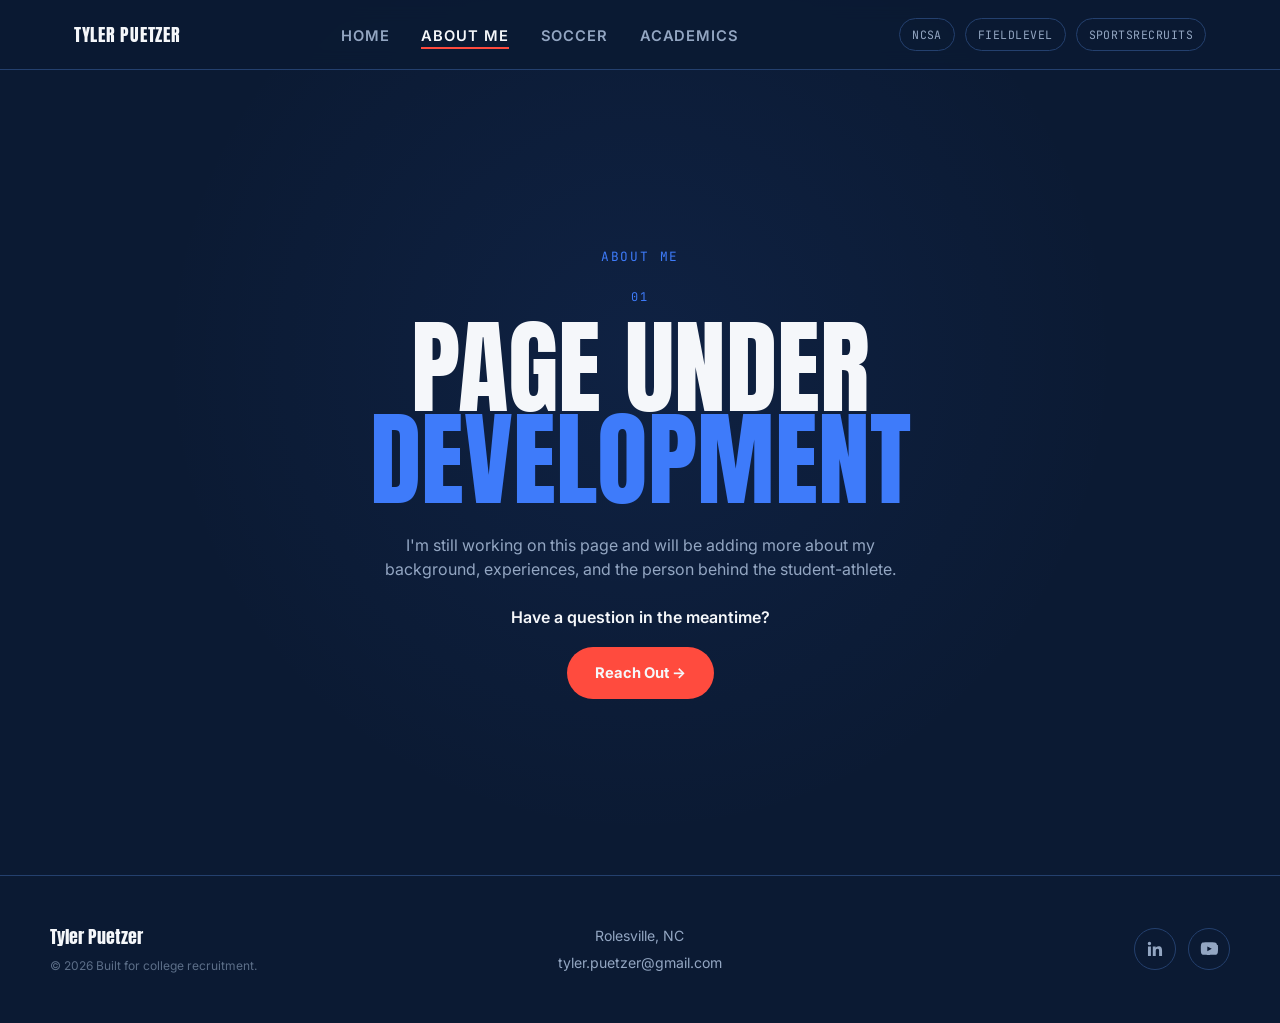
==== about.html @ 348b7254 "Update about.html" ====
<!DOCTYPE html>
<html lang="en">
<head>
  <meta charset="UTF-8" />
  <meta name="viewport" content="width=device-width, initial-scale=1.0" />

  <title>About Me | Tyler Puetzer</title>

  <link rel="preconnect" href="https://fonts.googleapis.com">

  <link
    href="https://fonts.googleapis.com/css2?family=Anton&family=Inter:wght@400;500;600;700&family=JetBrains+Mono:wght@500;700&display=swap"
    rel="stylesheet"
  >

  <link rel="stylesheet" href="styles.css" />
</head>

<body class="about-page">

  <!-- ============================================================
       NAVIGATION
  ============================================================ -->

  <header class="navbar" id="navbar">

    <nav class="nav-inner">

      <a href="index.html" class="nav-logo">
        Tyler Puetzer
      </a>

      <button
        class="nav-toggle"
        id="navToggle"
        aria-label="Toggle navigation menu"
      >
        <span></span>
        <span></span>
        <span></span>
      </button>

      <ul class="nav-links" id="navLinks">

        <li>
          <a href="index.html">Home</a>
        </li>

        <li>
          <a href="about.html" class="active">About Me</a>
        </li>

        <li>
          <a href="soccer.html">Soccer</a>
        </li>

        <li>
          <a href="academics.html">Academics</a>
        </li>

      </ul>

         <div class="nav-recruiting">
        <a href="https://recruit-match.ncsasports.org/clientrms/athlete_profiles/18172910" target="_blank" rel="noopener" class="nav-pill">NCSA</a>
        <a href="https://www.fieldlevel.com/app/profile/tyler.puetzer/soccermen?m=3" target="_blank" rel="noopener" class="nav-pill">FieldLevel</a>
        <a href="https://my.sportsrecruits.com/athlete/tyler_puetzer" target="_blank" rel="noopener" class="nav-pill">SportsRecruits</a>
      </div>
    </nav>
  </header>

  <!-- ============================================================
       UNDER DEVELOPMENT
  ============================================================ -->

  <main>

    <section class="about-coming-soon">

      <div class="about-coming-soon-inner reveal-up">

        <p class="section-eyebrow">
          About Me
        </p>

        <div class="about-coming-soon-number">
          01
        </div>

        <h1>
          PAGE UNDER<br>
          <span>DEVELOPMENT</span>
        </h1>

        <p class="about-coming-soon-text">
          I'm still working on this page and will be adding more about
          my background, experiences, and the person behind the student-athlete.
        </p>

        <p class="about-coming-soon-contact">
          Have a question in the meantime?
        </p>

        <a
          href="mailto:tyler.puetzer@gmail.com"
          class="btn-primary"
        >
          Reach Out &rarr;
        </a>

      </div>

    </section>

  </main>


  <!-- ============================================================
       FOOTER
  ============================================================ -->

  <footer class="footer">

    <div class="footer-inner">

      <div class="footer-brand">

        <p class="footer-name">
          Tyler Puetzer
        </p>

        <p class="footer-copy">
          &copy;
          <span id="year"></span>
          Built for college recruitment.
        </p>

      </div>


      <div class="footer-address">

        <p class="footer-line">
          Rolesville, NC
        </p>

        <p class="footer-line">
          <a href="mailto:tyler.puetzer@gmail.com">
            tyler.puetzer@gmail.com
          </a>
        </p>

      </div>


      <div class="footer-social">
        <a href="https://www.linkedin.com/in/tyler-puetzer" target="_blank" rel="noopener" class="social-icon" aria-label="LinkedIn profile">
          <svg viewBox="0 0 24 24" width="20" height="20" fill="currentColor" aria-hidden="true">
            <path d="M20.45 20.45h-3.55v-5.57c0-1.33-.02-3.04-1.85-3.04-1.86 0-2.14 1.45-2.14 2.94v5.67H9.36V9h3.41v1.56h.05c.48-.9 1.64-1.85 3.38-1.85 3.6 0 4.27 2.37 4.27 5.46v6.28zM5.34 7.43a2.06 2.06 0 1 1 0-4.12 2.06 2.06 0 0 1 0 4.12zM7.12 20.45H3.56V9h3.56v11.45z"/>
          </svg>
        </a>
        <a href="https://www.youtube.com/@TylerPuetzer" target="_blank" rel="noopener" class="social-icon" aria-label="YouTube channel">
          <svg viewBox="0 0 24 24" width="20" height="20" fill="currentColor" aria-hidden="true">
            <path d="M21.6 7.2s-.21-1.5-.86-2.16c-.82-.87-1.74-.87-2.16-.92C15.6 4 12 4 12 4h-.01s-3.6 0-6.58.12c-.42.05-1.34.05-2.16.92C2.6 5.7 2.4 7.2 2.4 7.2S2.18 8.96 2.18 10.72v1.55c0 1.76.22 3.52.22 3.52s.2 1.5.85 2.16c.82.87 1.9.84 2.38.93 1.73.17 7.37.22 7.37.22s3.6-.01 6.58-.13c.42-.05 1.34-.05 2.16-.92.65-.66.86-2.16.86-2.16s.22-1.76.22-3.52v-1.55c0-1.76-.22-3.52-.22-3.52zM9.98 14.6V8.9l5.4 2.86-5.4 2.85z"/>
          </svg>
        </a>
      </div>

    </div>

  </footer>


  <script src="script.js"></script>

</body>
</html>
---- styles.css ----
/* ==================================================================
   DESIGN TOKENS
   Change colors/fonts here and they update everywhere on the site.
   Palette idea: a night match under stadium lights — deep navy blue
   background with a bright red + bright blue kit-color accent duo.
   (Red/blue read as classic soccer kit colors and give more energy
   than a soft pastel pairing — swap the hex values below if you'd
   rather try light coral + light blue instead.)
=================================================================== */

:root {
  --color-bg: #0B1A33;
  --color-bg-alt: #122A4F;
  --color-bg-alt-2: #081222;
  --color-line: #24406E;
  --color-chalk: #F5F7FA;
  --color-muted: #93A6C2;
  --color-blue: #3E7BFA;
  --color-red: #FF4B3E;
  --color-red-hover: #E23B2F;

  --font-display: 'Anton', sans-serif;
  --font-body: 'Inter', sans-serif;
  --font-mono: 'JetBrains Mono', monospace;

  --max-width: 1180px;
  --radius: 14px;
}


/* ==================================================================
   RESET & BASE
=================================================================== */

* {
  box-sizing: border-box;
  margin: 0;
  padding: 0;
}

html {
  scroll-behavior: smooth;
}

body {
  background: var(--color-bg);
  color: var(--color-chalk);
  font-family: var(--font-body);
  line-height: 1.5;
  overflow-x: hidden;
}

a {
  color: inherit;
  text-decoration: none;
}

ul {
  list-style: none;
}

img {
  max-width: 100%;
  display: block;
}


.section-heading {
  max-width: 640px;
  margin: 0 auto 48px;
  text-align: center;
}

.section-eyebrow {
  font-family: var(--font-mono);
  text-transform: uppercase;
  letter-spacing: 0.14em;
  font-size: 0.8rem;
  color: var(--color-blue);
  margin-bottom: 10px;
}

.section-heading h2 {
  font-family: var(--font-display);
  font-weight: 400;
  font-size: clamp(1.8rem, 4vw, 2.6rem);
  letter-spacing: 0.01em;
  margin-bottom: 10px;
}

.section-sub {
  color: var(--color-muted);
}

.section-heading.light .section-sub {
  color: rgba(245,247,250,0.7);
}


/* ==================================================================
   STICKY NAVIGATION BAR
=================================================================== */

.navbar {
  position: sticky;
  top: 0;
  z-index: 100;
  background: rgba(11, 26, 51, 0.85);
  backdrop-filter: blur(10px);
  border-bottom: 1px solid var(--color-line);
}

.nav-inner {
  max-width: var(--max-width);
  margin: 0 auto;
  display: flex;
  align-items: center;
  justify-content: space-between;
  padding: 18px 24px;
}

.nav-logo {
  font-family: var(--font-display);
  font-size: 1.15rem;
  letter-spacing: 0.04em;
  text-transform: uppercase;
}

.nav-links {
  display: flex;
  gap: 32px;
}

.nav-links a {
  font-size: 0.92rem;
  font-weight: 600;
  text-transform: uppercase;
  letter-spacing: 0.06em;
  color: var(--color-muted);
  transition: color 0.2s ease;
  position: relative;
  padding-bottom: 4px;
}

.nav-links a:hover,
.nav-links a.active {
  color: var(--color-chalk);
}

.nav-links a.active::after {
  content: '';
  position: absolute;
  left: 0;
  bottom: 0;
  width: 100%;
  height: 2px;
  background: var(--color-red);
}

.nav-recruiting {
  display: flex;
  gap: 10px;
}

.nav-pill {
  font-family: var(--font-mono);
  font-size: 0.72rem;
  text-transform: uppercase;
  letter-spacing: 0.04em;
  border: 1px solid var(--color-line);
  padding: 7px 12px;
  border-radius: 999px;
  color: var(--color-muted);
  transition: all 0.2s ease;
  white-space: nowrap;
}

.nav-pill:hover {
  border-color: var(--color-blue);
  color: var(--color-blue);
}


/* mobile hamburger, hidden on desktop */

.nav-toggle {
  display: none;
  flex-direction: column;
  gap: 5px;
  background: none;
  border: none;
  cursor: pointer;
}

.nav-toggle span {
  width: 24px;
  height: 2px;
  background: var(--color-chalk);
}


/* ==================================================================
   HERO
=================================================================== */

.hero {
  position: relative;
  max-width: var(--max-width);
  margin: 0 auto;
  padding: 72px 24px 96px;
}

.hero-pitch-lines {
  position: absolute;
  inset: 0;
  width: 100%;
  height: 100%;
  color: var(--color-line);
  opacity: 0.35;
  z-index: 0;
  pointer-events: none;
}

.hero-inner {
  position: relative;
  z-index: 1;
  display: grid;
  grid-template-columns: 1.1fr 0.9fr;
  gap: 56px;
  align-items: center;
}

.hero-eyebrow {
  font-family: var(--font-mono);
  text-transform: uppercase;
  letter-spacing: 0.14em;
  font-size: 0.82rem;
  color: var(--color-blue);
  margin-bottom: 14px;
}

.hero-name {
  font-family: var(--font-display);
  font-weight: 400;
  font-size: clamp(3rem, 7vw, 5.4rem);
  line-height: 0.92;
  letter-spacing: 0.01em;
  margin-bottom: 20px;
}

.hero-positions {
  display: flex;
  gap: 10px;
  margin-bottom: 16px;
}

.pos-tag {
  font-family: var(--font-mono);
  font-weight: 700;
  font-size: 0.8rem;
  padding: 6px 14px;
  border-radius: 999px;
  background: var(--color-bg-alt);
  border: 1px solid var(--color-line);
  color: var(--color-chalk);
}

.pos-tag.pos-primary {
  background: var(--color-red);
  border-color: var(--color-red);
  color: var(--color-chalk);
}

.pos-tag.pos-outline {
  background: transparent;
  color: var(--color-muted);
}

.hero-meta {
  font-family: var(--font-mono);
  color: var(--color-muted);
  font-size: 0.88rem;
  margin-bottom: 24px;
}

.hero-welcome {
  color: rgba(245,247,250,0.85);
  max-width: 46ch;
  margin-bottom: 32px;
}

.hero-ctas {
  display: flex;
  gap: 14px;
  flex-wrap: wrap;
}

.btn-primary,
.btn-secondary {
  display: inline-block;
  padding: 15px 28px;
  border-radius: 999px;
  font-weight: 700;
  font-size: 0.92rem;
  transition: transform 0.15s ease, background 0.15s ease;
}

.btn-primary {
  background: var(--color-red);
  color: var(--color-chalk);
}

.btn-primary:hover {
  background: var(--color-red-hover);
  transform: translateY(-2px);
}

.btn-secondary {
  border: 1px solid var(--color-line);
  color: var(--color-chalk);
}

.btn-secondary:hover {
  border-color: var(--color-blue);
  color: var(--color-blue);
  transform: translateY(-2px);
}


/* ---------------- Hero media / carousel ---------------- */

.hero-media {
  position: relative;
}

.carousel {
  position: relative;
  border-radius: var(--radius);
  overflow: hidden;
  aspect-ratio: 4 / 5;
  background: var(--color-bg-alt);
  border: 1px solid var(--color-line);
  box-shadow: 0 30px 60px -20px rgba(0,0,0,0.5);
}

.slide {
  position: absolute;
  inset: 0;
  opacity: 0;
  transition: opacity 0.5s ease;
  background-size: cover;
  background-position: center;
  background-color: var(--color-bg-alt);
}

.slide.active {
  opacity: 1;
}

.carousel-arrow {
  position: absolute;
  top: 50%;
  transform: translateY(-50%);
  width: 40px;
  height: 40px;
  border-radius: 50%;
  background: rgba(11,26,51,0.7);
  border: 1px solid var(--color-line);
  color: var(--color-chalk);
  font-size: 1.4rem;
  cursor: pointer;
  display: flex;
  align-items: center;
  justify-content: center;
  transition: background 0.2s ease;
}

.carousel-arrow:hover {
  background: rgba(11,26,51,0.95);
}

.carousel-arrow.prev {
  left: 14px;
}

.carousel-arrow.next {
  right: 14px;
}

.carousel-dots {
  position: absolute;
  bottom: 16px;
  left: 50%;
  transform: translateX(-50%);
  display: flex;
  gap: 8px;
}

.dot {
  width: 8px;
  height: 8px;
  border-radius: 50%;
  border: 1px solid var(--color-chalk);
  background: transparent;
  cursor: pointer;
}

.dot.active {
  background: var(--color-blue);
  border-color: var(--color-blue);
}


/* ==================================================================
   STAT STRIP
=================================================================== */

.stat-strip {
  max-width: var(--max-width);
  margin: 0 auto;
  padding: 0 24px 96px;
  display: grid;
  grid-template-columns: repeat(5, 1fr);
  border-top: 1px solid var(--color-line);
  border-bottom: 1px solid var(--color-line);
}

.stat {
  padding: 28px 12px;
  text-align: center;
  border-right: 1px solid var(--color-line);
  display: flex;
  flex-direction: column;
  gap: 6px;
}

.stat:last-child {
  border-right: none;
}

.stat-num {
  font-family: var(--font-mono);
  font-weight: 700;
  font-size: 1.5rem;
  color: var(--color-blue);
}

.stat-label {
  font-size: 0.72rem;
  text-transform: uppercase;
  letter-spacing: 0.08em;
  color: var(--color-muted);
}


/* ==================================================================
   POSITION / TACTICS BOARD SECTION
=================================================================== */

.position-section {
  max-width: var(--max-width);
  margin: 0 auto;
  padding: 96px 24px;
}

.tactics-board {
  position: relative;
  max-width: 400px;
  margin: 0 auto;
}

.pitch-svg {
  width: 100%;
  height: auto;
}

.marker {
  position: absolute;
  display: flex;
  align-items: center;
  gap: 8px;
  transform: translate(-50%, -50%);
}

.marker-dot {
  width: 16px;
  height: 16px;
  border-radius: 50%;
  background: var(--color-red);
  border: 2px solid var(--color-chalk);
  flex-shrink: 0;
}

.marker-fw .marker-dot,
.marker-dm .marker-dot {
  background: var(--color-blue);
}

.marker-label {
  font-family: var(--font-mono);
  font-size: 0.75rem;
  background: rgba(11,26,51,0.85);
  padding: 3px 8px;
  border-radius: 6px;
  white-space: nowrap;
}

.marker-label em {
  font-style: normal;
  color: var(--color-muted);
  margin-left: 4px;
}

.marker-am {
  top: 32%;
  left: 50%;
}

.marker-fw {
  top: 12%;
  left: 50%;
}

.marker-dm {
  top: 60%;
  left: 50%;
}


/* ==================================================================
   EXPLORE CARDS
=================================================================== */

.explore {
  max-width: var(--max-width);
  margin: 0 auto;
  padding: 0 24px 96px;
}

.card-grid {
  display: grid;
  grid-template-columns: repeat(3, 1fr);
  gap: 20px;
}

.explore-card {
  position: relative;
  background: var(--color-bg-alt);
  border: 1px solid var(--color-line);
  border-radius: var(--radius);
  padding: 32px 26px 60px;
  transition: transform 0.2s ease, border-color 0.2s ease;
}

.explore-card:hover {
  transform: translateY(-4px);
  border-color: var(--color-blue);
}

.card-tag {
  font-family: var(--font-mono);
  color: var(--color-muted);
  font-size: 0.8rem;
}

.explore-card h3 {
  font-family: var(--font-display);
  font-weight: 400;
  font-size: 1.5rem;
  margin: 14px 0 10px;
}

.explore-card p {
  color: var(--color-muted);
  font-size: 0.92rem;
}

.card-arrow {
  position: absolute;
  bottom: 26px;
  left: 26px;
  font-size: 1.2rem;
  color: var(--color-blue);
}


/* ==================================================================
   RECRUITING PLATFORMS
=================================================================== */

.recruiting {
  background: var(--color-bg-alt-2);
  padding: 96px 24px;
  border-top: 1px solid var(--color-line);
  border-bottom: 1px solid var(--color-line);
}

.recruiting-grid {
  max-width: var(--max-width);
  margin: 0 auto;
  display: grid;
  grid-template-columns: repeat(4, 1fr);
  gap: 20px;
}

.recruit-card {
  border: 1px solid var(--color-line);
  border-radius: var(--radius);
  padding: 34px 24px;
  text-align: center;
  transition: transform 0.2s ease, border-color 0.2s ease, background 0.2s ease;
}

.recruit-card span {
  display: block;
  font-family: var(--font-display);
  font-size: 1.3rem;
  margin-bottom: 6px;
}

.recruit-card small {
  color: var(--color-muted);
  font-size: 0.78rem;
  text-transform: uppercase;
  letter-spacing: 0.06em;
}

.recruit-card:hover {
  transform: translateY(-4px);
  border-color: var(--color-red);
  background: rgba(255,75,62,0.08);
}


/* ==================================================================
   FOOTER
=================================================================== */

.footer {
  padding: 48px 24px;
  border-top: 1px solid var(--color-line);
}

.footer-inner {
  max-width: var(--max-width);
  margin: 0 auto;
  display: grid;
  grid-template-columns: 1fr 1fr 1fr;
  align-items: center;
  gap: 24px;
}

.footer-brand {
  text-align: left;
}

.footer-name {
  font-family: var(--font-display);
  font-size: 1.1rem;
  margin-bottom: 6px;
}

.footer-copy {
  color: rgba(147,166,194,0.6);
  font-size: 0.75rem;
}

.footer-address {
  text-align: center;
  display: flex;
  flex-direction: column;
  align-items: center;
  gap: 6px;
}

.footer-line {
  display: flex;
  align-items: center;
  gap: 8px;
  color: var(--color-muted);
  font-size: 0.88rem;
}

.footer-line svg {
  flex-shrink: 0;
  color: var(--color-blue);
}

.footer-line a:hover {
  color: var(--color-chalk);
}

.footer-social {
  display: flex;
  gap: 12px;
  justify-content: flex-end;
}

.social-icon {
  width: 42px;
  height: 42px;
  border-radius: 50%;
  border: 1px solid var(--color-line);
  display: flex;
  align-items: center;
  justify-content: center;
  color: var(--color-muted);
  transition: all 0.2s ease;
}

.social-icon:hover {
  border-color: var(--color-blue);
  color: var(--color-blue);
  background: rgba(62,123,250,0.08);
  transform: translateY(-2px);
}


/* ==================================================================
   RESPONSIVE
=================================================================== */

@media (max-width: 900px) {
  .hero-inner {
    grid-template-columns: 1fr;
  }

  .card-grid {
    grid-template-columns: 1fr;
  }

  .recruiting-grid {
    grid-template-columns: repeat(2, 1fr);
  }

  .stat-strip {
    grid-template-columns: repeat(3, 1fr);
  }

  .stat:nth-child(3) {
    border-right: none;
  }

  .nav-recruiting {
    display: none;
  }

  .footer-inner {
    grid-template-columns: 1fr;
    text-align: center;
    gap: 20px;
  }

  .footer-brand {
    text-align: center;
  }

  .footer-social {
    justify-content: center;
  }
}


@media (max-width: 720px) {

  .nav-links {
    position: absolute;
    top: 100%;
    left: 0;
    right: 0;
    background: var(--color-bg);
    border-bottom: 1px solid var(--color-line);
    flex-direction: column;
    padding: 20px 24px;
    gap: 18px;
    display: none;
  }

  .nav-links.open {
    display: flex;
  }

  .nav-toggle {
    display: flex;
  }

  .stat-strip {
    grid-template-columns: repeat(2, 1fr);
  }

  .stat:nth-child(2n) {
    border-right: none;
  }

}


/* ==================================================================
   SUB-NAV
=================================================================== */

.subnav {
  border-top: 1px solid var(--color-line);
  background: rgba(8,18,34,0.6);
}

.subnav-inner {
  max-width: var(--max-width);
  margin: 0 auto;
  padding: 12px 24px;
  display: flex;
  align-items: center;
  justify-content: space-between;
  gap: 20px;
}

.subnav-jumps {
  display: flex;
  gap: 24px;
}

.subnav-jumps a {
  font-family: var(--font-mono);
  font-size: 0.78rem;
  text-transform: uppercase;
  letter-spacing: 0.06em;
  color: var(--color-muted);
  transition: color 0.2s ease;
}

.subnav-jumps a:hover {
  color: var(--color-blue);
}

.subnav-teams {
  display: flex;
  gap: 10px;
}

.team-badge {
  display: block;
}

.team-badge-placeholder {
  display: flex;
  align-items: center;
  justify-content: center;
  width: 40px;
  height: 40px;
  border-radius: 50%;
  border: 1px solid var(--color-line);
  font-family: var(--font-mono);
  font-size: 0.65rem;
  font-weight: 700;
  color: var(--color-muted);
  transition: all 0.2s ease;
}

.team-badge:hover .team-badge-placeholder {
  border-color: var(--color-red);
  color: var(--color-red);
}


/* ==================================================================
   FILM SECTION
=================================================================== */

.film-section {
  max-width: var(--max-width);
  margin: 0 auto;
  padding: 96px 24px;
}

.film-wrap {
  max-width: 860px;
  margin: 0 auto;
}

.film-player {
  width: 100%;
  border-radius: var(--radius);
  border: 1px solid var(--color-line);
  background: #000;
  display: block;
}

.film-fallback {
  text-align: center;
  color: var(--color-muted);
  font-size: 0.88rem;
  margin-top: 14px;
}

.film-fallback a {
  color: var(--color-blue);
  font-weight: 600;
}

.film-fallback a:hover {
  color: var(--color-chalk);
}

.film-timestamps {
  margin-top: 32px;
  display: grid;
  grid-template-columns: repeat(2, 1fr);
  gap: 14px;
  border-top: 1px solid var(--color-line);
  padding-top: 24px;
}

.timestamp {
  display: flex;
  flex-direction: column;
  gap: 4px;
  font-size: 0.88rem;
  color: var(--color-muted);
}

.ts-time {
  font-family: var(--font-mono);
  color: var(--color-blue);
  font-size: 0.8rem;
}


/* ==================================================================
   CAREER SECTION
=================================================================== */

.career-section {
  max-width: var(--max-width);
  margin: 0 auto;
  padding: 0 24px 96px;
}

.career-grid {
  display: grid;
  grid-template-columns: repeat(2, 1fr);
  gap: 20px;
}

.career-card {
  background: var(--color-bg-alt);
  border: 1px solid var(--color-line);
  border-radius: var(--radius);
  padding: 30px 28px;
}

.career-card h3 {
  font-family: var(--font-display);
  font-weight: 400;
  font-size: 1.4rem;
  margin: 10px 0 12px;
}

.career-card p {
  color: var(--color-muted);
  font-size: 0.92rem;
}


/* ==================================================================
   AWARDS SECTION
=================================================================== */

.awards-section {
  background: var(--color-bg-alt-2);
  padding: 96px 24px;
  border-top: 1px solid var(--color-line);
}

.awards-list {
  max-width: var(--max-width);
  margin: 0 auto;
  display: flex;
  flex-direction: column;
  gap: 20px;
}

.award-card {
  display: grid;
  grid-template-columns: 1.3fr 1fr;
  gap: 0;
  border: 1px solid var(--color-line);
  border-radius: var(--radius);
  overflow: hidden;
  background: var(--color-bg-alt);
}

.award-text {
  padding: 32px 34px;
  display: flex;
  flex-direction: column;
  justify-content: center;
}

.award-text h3 {
  font-family: var(--font-display);
  font-weight: 400;
  font-size: 1.4rem;
  margin: 10px 0 12px;
}

.award-text p {
  color: var(--color-muted);
  font-size: 0.92rem;
}

.award-media {
  min-height: 220px;
  background-size: cover;
  background-position: center;
  background-color: var(--color-bg-alt-2);
}

.award-media-placeholder {
  width: 100%;
  height: 100%;
  min-height: 220px;
  display: flex;
  flex-direction: column;
  align-items: center;
  justify-content: center;
  gap: 6px;
  background: repeating-linear-gradient(
    135deg,
    var(--color-bg-alt-2),
    var(--color-bg-alt-2) 10px,
    #0c1830 10px,
    #0c1830 20px
  );
  border-left: 1px solid var(--color-line);
}

.award-media-placeholder span {
  font-family: var(--font-display);
  font-size: 1.1rem;
  color: var(--color-chalk);
  letter-spacing: 0.02em;
}

.award-media-placeholder small {
  font-family: var(--font-mono);
  font-size: 0.72rem;
  color: var(--color-muted);
  text-transform: uppercase;
  letter-spacing: 0.06em;
}


/* ==================================================================
   RESPONSIVE ADDITIONS for the soccer page
=================================================================== */

@media (max-width: 900px) {
  .career-grid {
    grid-template-columns: 1fr;
  }

  .film-timestamps {
    grid-template-columns: 1fr;
  }

  .award-card {
    grid-template-columns: 1fr;
  }

  .award-media {
    min-height: 180px;
    order: -1;
  }
}

@media (max-width: 720px) {
  .subnav-inner {
    flex-direction: column;
    align-items: flex-start;
    gap: 12px;
  }

  .subnav-jumps {
    gap: 18px;
  }
}


/* ==================================================================
   SITE-WIDE SCROLL REVEALS
   Added so any element with a reveal-* class animates when it enters
   the viewport. The JS observer toggles .is-visible.
=================================================================== */

.reveal-up,
.reveal-left,
.reveal-right {
  opacity: 0;
  will-change: opacity, transform;
  transition:
    opacity 0.75s cubic-bezier(.22,1,.36,1),
    transform 0.75s cubic-bezier(.22,1,.36,1);
}

.reveal-up {
  transform: translateY(32px);
}

.reveal-left {
  transform: translateX(-42px);
}

.reveal-right {
  transform: translateX(42px);
}

.reveal-up.is-visible,
.reveal-left.is-visible,
.reveal-right.is-visible {
  opacity: 1;
  transform: translate3d(0,0,0);
}


/* ==================================================================
   ACADEMICS PAGE — admissions-focused redesign
   No soccer-field decoration; the page is deliberately more academic,
   editorial, and document-like while retaining the site's navy system.
=================================================================== */

.academics-page {
  background:
    radial-gradient(circle at 86% 8%, rgba(62,123,250,0.08), transparent 26rem),
    var(--color-bg);
}

.academic-hero {
  position: relative;
  max-width: var(--max-width);
  margin: 0 auto;
  min-height: calc(100vh - 94px);
  padding: 92px 24px 68px;
  display: flex;
  flex-direction: column;
  justify-content: center;
}

.academic-hero-grid {
  display: grid;
  grid-template-columns: minmax(0, 1.05fr) minmax(330px, 0.75fr);
  gap: clamp(48px, 7vw, 90px);
  align-items: center;
}

.academic-hero-copy {
  max-width: 680px;
}

.academic-kicker {
  font-family: var(--font-mono);
  color: var(--color-muted);
  font-size: 0.75rem;
  letter-spacing: 0.18em;
  margin-bottom: 12px;
}

.academic-title {
  font-family: var(--font-display);
  font-weight: 400;
  font-size: clamp(3.5rem, 7vw, 6rem);
  line-height: 0.88;
  letter-spacing: 0.015em;
  margin-bottom: 28px;
}

.academic-title span {
  color: var(--color-blue);
}

.academic-intro {
  color: rgba(245,247,250,0.83);
  max-width: 62ch;
  font-size: 1rem;
  margin-bottom: 28px;
}

.academic-overview {
  background: rgba(18,42,79,0.62);
  border: 1px solid var(--color-line);
  border-radius: 18px;
  padding: 26px;
  box-shadow: 0 30px 80px -40px rgba(0,0,0,0.8);
  position: relative;
}

.academic-overview::before {
  content: '';
  position: absolute;
  inset: 0;
  border-radius: inherit;
  padding: 1px;
  background: linear-gradient(
    140deg,
    rgba(62,123,250,0.45),
    transparent 45%,
    rgba(255,75,62,0.24)
  );
  -webkit-mask:
    linear-gradient(#fff 0 0) content-box,
    linear-gradient(#fff 0 0);
  -webkit-mask-composite: xor;
  mask-composite: exclude;
  pointer-events: none;
}

.overview-header,
.overview-gpa-row,
.overview-stat-grid {
  position: relative;
  z-index: 1;
}

.overview-header {
  display: flex;
  justify-content: space-between;
  gap: 12px;
  align-items: center;
  margin-bottom: 28px;
}

.overview-status {
  font-family: var(--font-mono);
  color: var(--color-blue);
  font-size: 0.68rem;
  text-transform: uppercase;
  letter-spacing: 0.12em;
  padding: 5px 8px;
  border: 1px solid rgba(62,123,250,0.38);
  border-radius: 999px;
}

.overview-gpa-row {
  display: flex;
  align-items: flex-end;
  justify-content: space-between;
  gap: 20px;
}

.overview-label {
  display: block;
  color: var(--color-muted);
  font-size: 0.73rem;
  text-transform: uppercase;
  letter-spacing: 0.07em;
}

.overview-gpa {
  font-family: var(--font-mono);
  font-size: clamp(2.4rem, 5vw, 3.6rem);
  font-weight: 700;
  line-height: 1;
  margin-top: 8px;
}

.overview-gpa span {
  color: var(--color-muted);
  font-size: 0.9rem;
  font-weight: 500;
  margin-left: 6px;
}

.overview-mark {
  width: 50px;
  height: 50px;
  border-radius: 50%;
  border: 1px solid var(--color-blue);
  color: var(--color-blue);
  display: grid;
  place-items: center;
  font-family: var(--font-display);
  font-size: 1.5rem;
}

.overview-rule {
  height: 1px;
  background: var(--color-line);
  margin: 24px 0;
}

.overview-stat-grid {
  display: grid;
  grid-template-columns: 1fr 1fr;
  gap: 1px;
  background: var(--color-line);
  border: 1px solid var(--color-line);
}

.overview-stat {
  background: rgba(8,18,34,0.4);
  padding: 18px 14px;
}

.overview-number {
  display: block;
  font-family: var(--font-mono);
  font-size: 1.35rem;
  font-weight: 700;
  color: var(--color-chalk);
  margin-bottom: 4px;
}

.overview-footer {
  position: relative;
  z-index: 1;
  margin-top: 20px;
  color: var(--color-muted);
  font-size: 0.82rem;
}

.academic-scroll-cue {
  margin: 42px auto 0;
  display: inline-flex;
  align-self: center;
  align-items: center;
  gap: 12px;
  color: rgba(147,166,194,0.75);
  font-family: var(--font-mono);
  font-size: 0.66rem;
  letter-spacing: 0.1em;
  text-transform: uppercase;
}

.academic-scroll-cue i {
  display: block;
  width: 28px;
  height: 1px;
  background: var(--color-line);
}

.academic-section {
  padding-top: 96px;
}

.academic-timeline {
  position: relative;
  display: grid;
  grid-template-columns: 1fr 1fr;
  gap: 24px;
}

.academic-timeline-line {
  position: absolute;
  top: 50%;
  left: 50%;
  width: 1px;
  height: calc(100% - 50px);
  transform: translate(-50%, -50%);
  background: linear-gradient(
    var(--color-blue),
    var(--color-line)
  );
  opacity: 0.55;
}

.education-card {
  position: relative;
  z-index: 1;
  min-height: 240px;
}

.education-card-top {
  display: flex;
  justify-content: space-between;
  align-items: center;
  gap: 12px;
}

.education-marker {
  font-family: var(--font-mono);
  font-size: 0.72rem;
  color: var(--color-blue);
  border: 1px solid var(--color-line);
  border-radius: 999px;
  padding: 5px 8px;
}

.coursework-panel {
  margin-top: 28px;
  border-top: 1px solid var(--color-line);
  border-bottom: 1px solid var(--color-line);
  padding: 30px 0;
  display: grid;
  grid-template-columns: 0.7fr 1.3fr;
  gap: 34px;
  align-items: center;
}

.coursework-note {
  color: var(--color-muted);
  font-size: 0.88rem;
  max-width: 30ch;
}

.coursework-grid {
  display: flex;
  flex-wrap: wrap;
  gap: 10px;
}

.course-chip,
.skill-tag {
  display: inline-flex;
  align-items: center;
  min-height: 38px;
  padding: 8px 13px;
  border: 1px solid var(--color-line);
  border-radius: 999px;
  color: var(--color-chalk);
  background: rgba(18,42,79,0.4);
  font-family: var(--font-mono);
  font-size: 0.72rem;
  transition:
    transform .2s ease,
    border-color .2s ease,
    background .2s ease;
}

.course-chip:hover,
.skill-tag:hover {
  transform: translateY(-2px);
  border-color: var(--color-blue);
}

.academic-research-section {
  margin-top: 12px;
}

.research-grid {
  max-width: var(--max-width);
  margin: 0 auto;
  display: grid;
  grid-template-columns: repeat(2, 1fr);
  gap: 20px;
}

.research-card {
  position: relative;
  background: rgba(18,42,79,0.52);
  border: 1px solid var(--color-line);
  border-radius: var(--radius);
  padding: 34px;
  overflow: hidden;
}

.research-card::after {
  content: '';
  position: absolute;
  width: 130px;
  height: 130px;
  border: 1px solid rgba(62,123,250,0.18);
  border-radius: 50%;
  right: -60px;
  top: -60px;
}

.research-card-number {
  font-family: var(--font-mono);
  color: var(--color-blue);
  font-size: 0.72rem;
  letter-spacing: .1em;
  margin-bottom: 18px;
}

.research-card h3 {
  font-family: var(--font-display);
  font-weight: 400;
  font-size: 1.5rem;
  margin: 10px 0 12px;
}

.research-card p {
  color: var(--color-muted);
  font-size: 0.92rem;
  max-width: 60ch;
}

.research-card .btn-secondary {
  margin-top: 22px;
  display: inline-block;
}

.honors-grid {
  display: grid;
  grid-template-columns: repeat(3, 1fr);
  gap: 16px;
}

.honors-grid .career-card {
  min-height: 205px;
}

.academic-skills-section {
  border-top: 1px solid var(--color-line);
}

.skills-board {
  display: flex;
  flex-wrap: wrap;
  justify-content: center;
  gap: 12px;
  max-width: 900px;
  margin: 0 auto;
}

.skill-tag {
  min-height: 44px;
  padding-inline: 16px;
}

.skill-primary {
  border-color: var(--color-red);
  background: rgba(255,75,62,0.12);
}


/* ==================================================================
   ACADEMICS RESPONSIVE
=================================================================== */

@media (max-width: 900px) {

  .academic-hero-grid {
    grid-template-columns: 1fr;
  }

  .academic-hero {
    min-height: auto;
    padding-top: 72px;
  }

  .academic-overview {
    max-width: 700px;
  }

  .academic-timeline {
    grid-template-columns: 1fr;
  }

  .academic-timeline-line {
    display: none;
  }

  .coursework-panel {
    grid-template-columns: 1fr;
  }

  .research-grid {
    grid-template-columns: 1fr;
  }

  .honors-grid {
    grid-template-columns: repeat(2, 1fr);
  }

}


@media (max-width: 720px) {

  .academic-title {
    font-size: clamp(3rem, 15vw, 4.4rem);
  }

  .academic-intro {
    font-size: 0.94rem;
  }

  .academic-overview {
    padding: 20px;
  }

  .overview-stat-grid {
    grid-template-columns: 1fr;
  }

  .overview-stat {
    padding: 14px;
  }

  .honors-grid {
    grid-template-columns: 1fr;
  }

  .research-card {
    padding: 26px 22px;
  }

  .coursework-panel {
    padding: 24px 0;
  }

}


/* ==================================================================
   REDUCED MOTION
=================================================================== */

@media (prefers-reduced-motion: reduce) {

  html {
    scroll-behavior: auto;
  }

  .reveal-up,
  .reveal-left,
  .reveal-right {
    opacity: 1;
    transform: none;
    transition: none;
  }

  .academic-scroll-cue {
    display: none;
  }

}

.honors-link {
  text-align: center;
  margin-top: 36px;
  color: var(--color-muted);
  font-size: 0.92rem;
}

.honors-link a {
  color: var(--color-blue);
  font-weight: 600;
  transition: color 0.2s ease;
}

.honors-link a:hover {
  color: var(--color-chalk);
}


/* ================================================================
   ABOUT ME PAGE
================================================================ */

.about-page {
  background:
    radial-gradient(
      circle at 15% 10%,
      rgba(62,123,250,0.08),
      transparent 28rem
    ),
    var(--color-bg);
}

.about-hero {
  max-width: var(--max-width);
  min-height: calc(100vh - 94px);
  margin: 0 auto;
  padding: 90px 24px 70px;
  display: flex;
  flex-direction: column;
  justify-content: center;
}

.about-hero-inner {
  display: grid;
  grid-template-columns: 1.15fr 0.85fr;
  gap: 70px;
  align-items: center;
}

.about-hero-copy {
  max-width: 700px;
}

.about-title {
  font-family: var(--font-display);
  font-weight: 400;
  font-size: clamp(4rem, 8vw, 6.5rem);
  line-height: 0.86;
  margin-bottom: 28px;
}

.about-title span {
  color: var(--color-blue);
}

.about-intro {
  color: rgba(245,247,250,0.82);
  max-width: 60ch;
  margin-bottom: 28px;
}

.about-intro-card {
  background: rgba(18,42,79,0.62);
  border: 1px solid var(--color-line);
  border-radius: var(--radius);
  padding: 30px;
}

.about-card-line {
  display: flex;
  justify-content: space-between;
  gap: 20px;
  padding: 18px 0;
  border-bottom: 1px solid var(--color-line);
  font-size: 0.88rem;
}

.about-card-line:first-of-type {
  margin-top: 14px;
}

.about-card-line:last-child {
  border-bottom: none;
}

.about-card-line span {
  color: var(--color-muted);
}

.about-card-line strong {
  text-align: right;
  font-weight: 600;
}

.about-section {
  max-width: var(--max-width);
  margin: 0 auto;
  padding: 100px 24px;
}

.about-story-grid {
  display: grid;
  grid-template-columns: 1.2fr 0.8fr;
  gap: 60px;
  align-items: start;
}

.about-story-main {
  font-size: 1rem;
  color: rgba(245,247,250,0.82);
}

.about-story-main p {
  margin-bottom: 22px;
}

.about-side-card {
  background: var(--color-bg-alt);
  border: 1px solid var(--color-line);
  border-radius: var(--radius);
  padding: 28px;
}

.value-item {
  padding: 20px 0;
  border-bottom: 1px solid var(--color-line);
}

.value-item:last-child {
  border-bottom: none;
}

.value-item strong {
  display: block;
  font-family: var(--font-display);
  font-weight: 400;
  font-size: 1.25rem;
  margin-bottom: 4px;
}

.value-item span {
  color: var(--color-muted);
  font-size: 0.86rem;
}

.about-values-section {
  background: var(--color-bg-alt-2);
  border-top: 1px solid var(--color-line);
  border-bottom: 1px solid var(--color-line);
  padding: 100px 24px;
}

.about-values-grid {
  max-width: var(--max-width);
  margin: 0 auto;
  display: grid;
  grid-template-columns: repeat(3, 1fr);
  gap: 20px;
}

.about-value-card {
  border: 1px solid var(--color-line);
  background: rgba(18,42,79,0.38);
  border-radius: var(--radius);
  padding: 32px;
}

.about-number {
  font-family: var(--font-mono);
  color: var(--color-blue);
  font-size: 0.75rem;
}

.about-value-card h3 {
  font-family: var(--font-display);
  font-weight: 400;
  font-size: 1.5rem;
  margin: 14px 0 10px;
}

.about-value-card p {
  color: var(--color-muted);
  font-size: 0.9rem;
}

.about-activity-grid {
  display: grid;
  grid-template-columns: repeat(3, 1fr);
  gap: 20px;
}

.about-closing {
  max-width: 760px;
  margin: 0 auto;
  padding: 90px 24px 110px;
  text-align: center;
}

.about-closing h2 {
  font-family: var(--font-display);
  font-weight: 400;
  font-size: clamp(2rem, 5vw, 3.4rem);
  line-height: 1;
  margin: 12px 0 28px;
}


/* ================================================================
   ABOUT RESPONSIVE
================================================================ */

@media (max-width: 900px) {

  .about-hero-inner {
    grid-template-columns: 1fr;
    gap: 45px;
  }

  .about-story-grid {
    grid-template-columns: 1fr;
  }

  .about-values-grid,
  .about-activity-grid {
    grid-template-columns: 1fr;
  }

}

@media (max-width: 720px) {

  .about-hero {
    padding-top: 65px;
  }

  .about-title {
    font-size: clamp(3.5rem, 17vw, 5rem);
  }

  .about-card-line {
    flex-direction: column;
    gap: 5px;
  }

  .about-card-line strong {
    text-align: left;
  }

}

/* ================================================================
   ABOUT PAGE — UNDER DEVELOPMENT
================================================================ */

.about-page {
  background:
    radial-gradient(
      circle at 50% 35%,
      rgba(62,123,250,0.08),
      transparent 30rem
    ),
    var(--color-bg);
}

.about-coming-soon {
  min-height: calc(100vh - 95px);
  max-width: var(--max-width);
  margin: 0 auto;
  padding: 80px 24px;
  display: flex;
  align-items: center;
  justify-content: center;
  text-align: center;
}

.about-coming-soon-inner {
  max-width: 760px;
}

.about-coming-soon-number {
  font-family: var(--font-mono);
  color: var(--color-blue);
  font-size: 0.75rem;
  letter-spacing: 0.15em;
  margin: 22px 0 16px;
}

.about-coming-soon h1 {
  font-family: var(--font-display);
  font-weight: 400;
  font-size: clamp(3.5rem, 9vw, 6.5rem);
  line-height: 0.88;
  margin-bottom: 28px;
}

.about-coming-soon h1 span {
  color: var(--color-blue);
}

.about-coming-soon-text {
  max-width: 560px;
  margin: 0 auto 24px;
  color: var(--color-muted);
  font-size: 1rem;
}

.about-coming-soon-contact {
  color: var(--color-chalk);
  font-weight: 600;
  margin-bottom: 18px;
}

@media (max-width: 720px) {

  .about-coming-soon {
    min-height: calc(100vh - 70px);
    padding: 60px 24px;
  }

  .about-coming-soon h1 {
    font-size: clamp(3rem, 16vw, 5rem);
  }

}
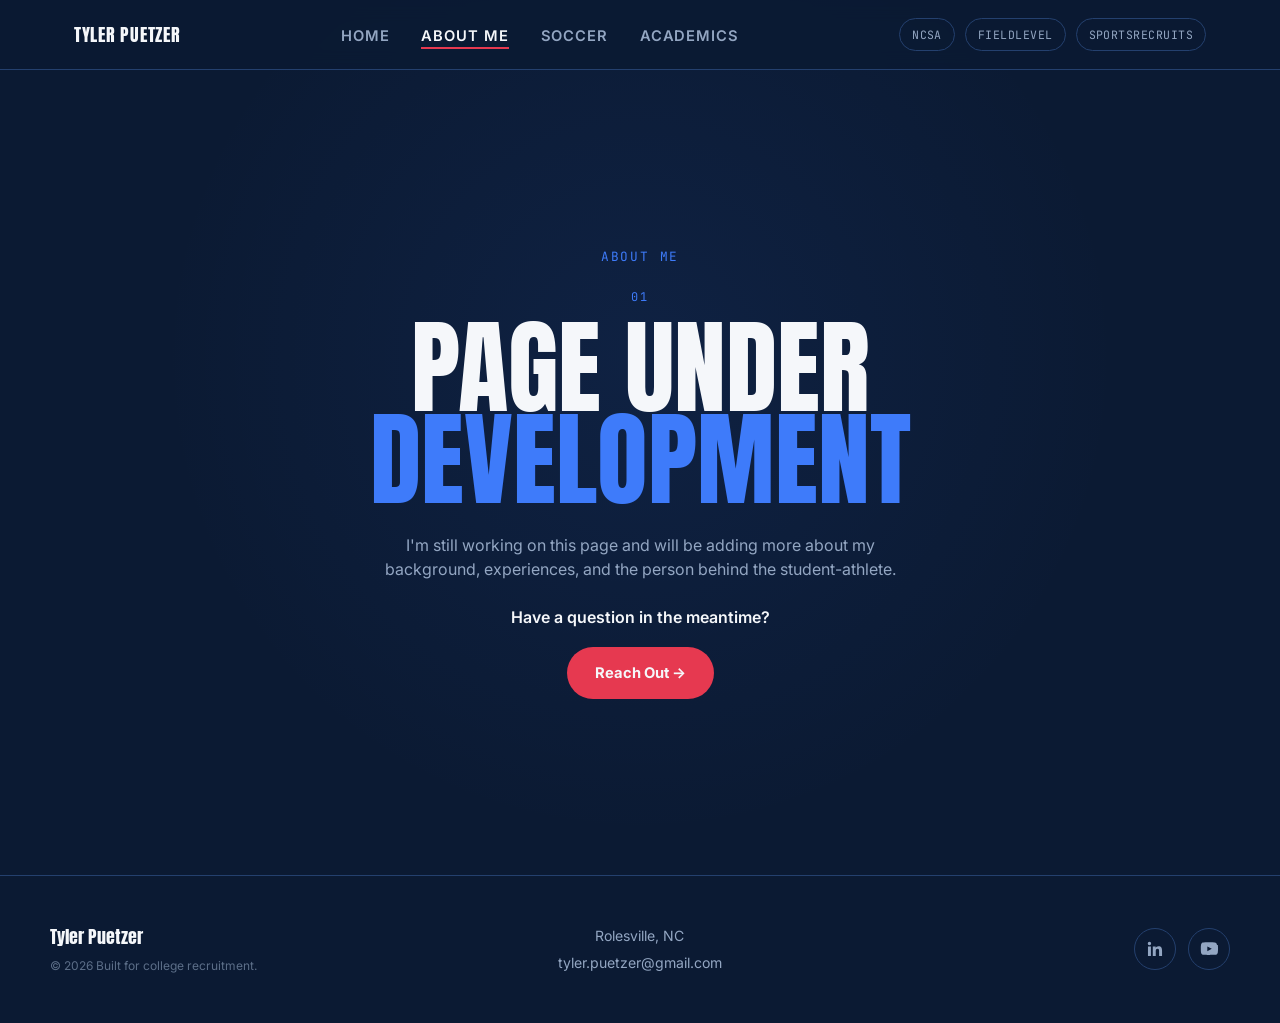
==== commit 570460ec: "Add favicon to about page Add favicon link to about.html" ====
--- a/about.html
+++ b/about.html
@@ -1,6 +1,7 @@
 <!DOCTYPE html>
 <html lang="en">
 <head>
+  <link rel="icon" type="image/png" href="https://images.vexels.com/media/users/3/143402/isolated/preview/afbbf15d5e82a1c4fb5a55c4eacf3003-graduation-cap-icon.png">
   <meta charset="UTF-8" />
   <meta name="viewport" content="width=device-width, initial-scale=1.0" />
 
--- a/styles.css
+++ b/styles.css
@@ -1,13 +1,3 @@
-/* ==================================================================
-   DESIGN TOKENS
-   Change colors/fonts here and they update everywhere on the site.
-   Palette idea: a night match under stadium lights — deep navy blue
-   background with a bright red + bright blue kit-color accent duo.
-   (Red/blue read as classic soccer kit colors and give more energy
-   than a soft pastel pairing — swap the hex values below if you'd
-   rather try light coral + light blue instead.)
-=================================================================== */
-
 :root {
   --color-bg: #0B1A33;
   --color-bg-alt: #122A4F;
@@ -16,8 +6,8 @@
   --color-chalk: #F5F7FA;
   --color-muted: #93A6C2;
   --color-blue: #3E7BFA;
-  --color-red: #FF4B3E;
-  --color-red-hover: #E23B2F;
+  --color-red: #E63950;
+  --color-red-hover: #C92C42;
 
   --font-display: 'Anton', sans-serif;
   --font-body: 'Inter', sans-serif;
@@ -628,7 +618,7 @@
 .recruit-card:hover {
   transform: translateY(-4px);
   border-color: var(--color-red);
-  background: rgba(255,75,62,0.08);
+  background: rgba(230,57,80,0.08);
 }
 
 
@@ -1203,7 +1193,7 @@
     140deg,
     rgba(62,123,250,0.45),
     transparent 45%,
-    rgba(255,75,62,0.24)
+    rgba(230,57,80,0.24)
   );
   -webkit-mask:
     linear-gradient(#fff 0 0) content-box,
@@ -1519,7 +1509,7 @@
 
 .skill-primary {
   border-color: var(--color-red);
-  background: rgba(255,75,62,0.12);
+  background: rgba(230,57,80,0.12);
 }
 
 
@@ -1960,3 +1950,186 @@
   }
 
 }
+
+/* ================================================================
+   CONTACT PAGE
+================================================================ */
+
+.contact-page {
+  background:
+    radial-gradient(
+      circle at 50% 10%,
+      rgba(62, 123, 250, 0.09),
+      transparent 32rem
+    ),
+    var(--color-bg);
+}
+
+.contact-hero {
+  max-width: var(--max-width);
+  margin: 0 auto;
+  padding: 90px 24px 110px;
+}
+
+.contact-hero-inner {
+  max-width: 760px;
+  margin: 0 auto 65px;
+  text-align: center;
+}
+
+.contact-hero h1 {
+  font-family: var(--font-display);
+  font-weight: 400;
+  font-size: clamp(4rem, 9vw, 7rem);
+  line-height: 0.86;
+  margin: 14px 0 30px;
+}
+
+.contact-hero h1 span {
+  color: var(--color-blue);
+}
+
+.contact-lead {
+  max-width: 620px;
+  margin: 0 auto;
+  color: rgba(245, 247, 250, 0.82);
+  font-size: 1rem;
+}
+
+.contact-grid {
+  display: grid;
+  grid-template-columns: repeat(2, 1fr);
+  gap: 20px;
+}
+
+.contact-card {
+  background: rgba(18, 42, 79, 0.58);
+  border: 1px solid var(--color-line);
+  border-radius: var(--radius);
+  padding: 34px;
+}
+
+.contact-card h2 {
+  font-family: var(--font-display);
+  font-weight: 400;
+  font-size: 2rem;
+  margin: 14px 0 12px;
+}
+
+.contact-card > p {
+  color: var(--color-muted);
+  font-size: 0.92rem;
+  max-width: 55ch;
+}
+
+.contact-email {
+  margin: 24px 0 8px;
+  padding: 16px 18px;
+  border: 1px solid var(--color-line);
+  border-radius: 10px;
+  background: rgba(8, 18, 34, 0.55);
+  color: var(--color-chalk);
+  font-family: var(--font-mono);
+  font-size: 0.9rem;
+  word-break: break-word;
+}
+
+.contact-note {
+  font-size: 0.76rem !important;
+  margin-bottom: 22px;
+}
+
+.contact-platforms {
+  display: flex;
+  flex-direction: column;
+  gap: 10px;
+  margin-top: 24px;
+}
+
+.contact-platforms a {
+  display: flex;
+  align-items: center;
+  justify-content: space-between;
+  gap: 15px;
+  padding: 15px 16px;
+  border: 1px solid var(--color-line);
+  border-radius: 10px;
+  transition:
+    transform 0.2s ease,
+    border-color 0.2s ease,
+    background 0.2s ease;
+}
+
+.contact-platforms a:hover {
+  transform: translateX(4px);
+  border-color: var(--color-blue);
+  background: rgba(62, 123, 250, 0.06);
+}
+
+.contact-platforms strong {
+  font-family: var(--font-display);
+  font-weight: 400;
+  font-size: 1.15rem;
+}
+
+.contact-platforms span {
+  color: var(--color-blue);
+  font-family: var(--font-mono);
+  font-size: 0.68rem;
+  text-transform: uppercase;
+  letter-spacing: 0.04em;
+}
+
+.contact-bottom {
+  max-width: 760px;
+  margin: 55px auto 0;
+  text-align: center;
+}
+
+.contact-bottom-line {
+  width: 60px;
+  height: 2px;
+  background: var(--color-blue);
+  margin: 0 auto 25px;
+}
+
+.contact-bottom p {
+  color: var(--color-muted);
+  font-size: 0.9rem;
+}
+
+.contact-bottom .contact-welcome {
+  color: var(--color-chalk);
+  margin-top: 12px;
+  font-weight: 500;
+}
+
+
+/* ================================================================
+   CONTACT RESPONSIVE
+================================================================ */
+
+@media (max-width: 800px) {
+
+  .contact-grid {
+    grid-template-columns: 1fr;
+  }
+
+  .contact-hero {
+    padding-top: 65px;
+  }
+
+}
+
+@media (max-width: 520px) {
+
+  .contact-card {
+    padding: 25px 21px;
+  }
+
+  .contact-platforms a {
+    flex-direction: column;
+    align-items: flex-start;
+  }
+
+}
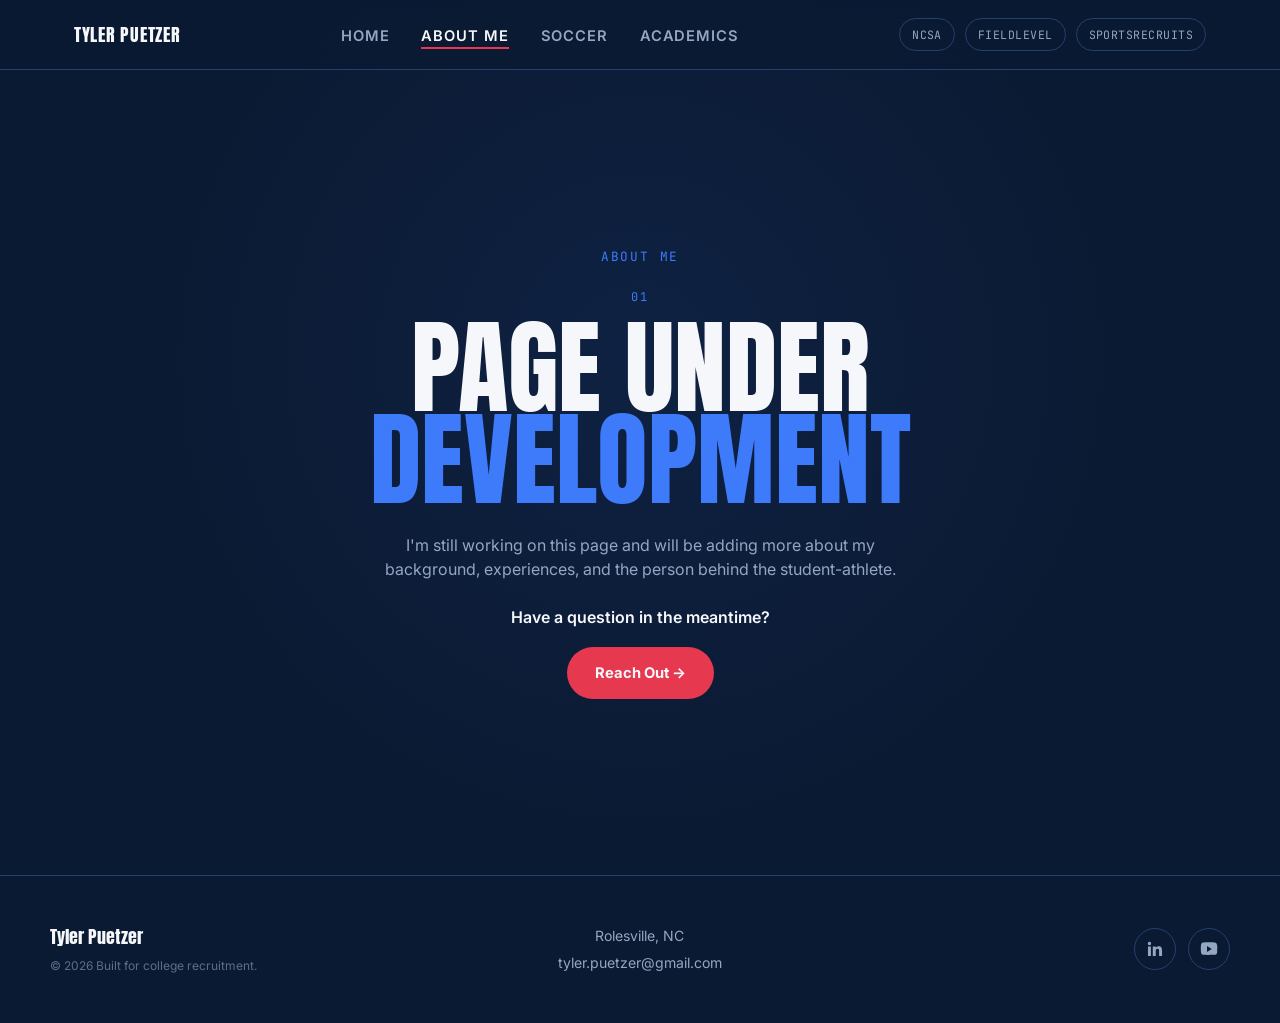
==== commit f09d97da: "Add technical SEO metadata to About page" ====
--- a/about.html
+++ b/about.html
@@ -6,62 +6,39 @@
   <meta name="viewport" content="width=device-width, initial-scale=1.0" />
 
   <title>About Me | Tyler Puetzer</title>
+  <meta name="description" content="Learn more about Tyler Puetzer, a student-athlete building his academic and soccer path toward a four-year university transfer." />
+  <meta name="author" content="Tyler Puetzer" />
+  <meta name="robots" content="index, follow, max-image-preview:large" />
+  <link rel="canonical" href="https://tyler-puetzer.github.io/Soccer/about.html" />
+  <meta property="og:type" content="website" />
+  <meta property="og:title" content="About Me | Tyler Puetzer" />
+  <meta property="og:description" content="Learn more about Tyler Puetzer and the background behind his student-athlete journey." />
+  <meta property="og:site_name" content="Tyler Puetzer" />
+  <meta property="og:url" content="https://tyler-puetzer.github.io/Soccer/about.html" />
+  <meta property="og:image" content="https://tyler-puetzer.github.io/Soccer/media/tyler.puetzer.soccer.png" />
+  <meta property="og:image:alt" content="Tyler Puetzer soccer player" />
+  <meta name="twitter:card" content="summary_large_image" />
+  <meta name="twitter:title" content="About Me | Tyler Puetzer" />
+  <meta name="twitter:description" content="Learn more about Tyler Puetzer and the background behind his student-athlete journey." />
 
   <link rel="preconnect" href="https://fonts.googleapis.com">
-
-  <link
-    href="https://fonts.googleapis.com/css2?family=Anton&family=Inter:wght@400;500;600;700&family=JetBrains+Mono:wght@500;700&display=swap"
-    rel="stylesheet"
-  >
-
+  <link href="https://fonts.googleapis.com/css2?family=Anton&family=Inter:wght@400;500;600;700&family=JetBrains+Mono:wght@500;700&display=swap" rel="stylesheet">
   <link rel="stylesheet" href="styles.css" />
 </head>
 
 <body class="about-page">
 
-  <!-- ============================================================
-       NAVIGATION
-  ============================================================ -->
-
   <header class="navbar" id="navbar">
-
     <nav class="nav-inner">
-
-      <a href="index.html" class="nav-logo">
-        Tyler Puetzer
-      </a>
-
-      <button
-        class="nav-toggle"
-        id="navToggle"
-        aria-label="Toggle navigation menu"
-      >
-        <span></span>
-        <span></span>
-        <span></span>
-      </button>
-
+      <a href="index.html" class="nav-logo">Tyler Puetzer</a>
+      <button class="nav-toggle" id="navToggle" aria-label="Toggle navigation menu"><span></span><span></span><span></span></button>
       <ul class="nav-links" id="navLinks">
-
-        <li>
-          <a href="index.html">Home</a>
-        </li>
-
-        <li>
-          <a href="about.html" class="active">About Me</a>
-        </li>
-
-        <li>
-          <a href="soccer.html">Soccer</a>
-        </li>
-
-        <li>
-          <a href="academics.html">Academics</a>
-        </li>
-
+        <li><a href="index.html">Home</a></li>
+        <li><a href="about.html" class="active">About Me</a></li>
+        <li><a href="soccer.html">Soccer</a></li>
+        <li><a href="academics.html">Academics</a></li>
       </ul>
-
-         <div class="nav-recruiting">
+      <div class="nav-recruiting">
         <a href="https://recruit-match.ncsasports.org/clientrms/athlete_profiles/18172910" target="_blank" rel="noopener" class="nav-pill">NCSA</a>
         <a href="https://www.fieldlevel.com/app/profile/tyler.puetzer/soccermen?m=3" target="_blank" rel="noopener" class="nav-pill">FieldLevel</a>
         <a href="https://my.sportsrecruits.com/athlete/tyler_puetzer" target="_blank" rel="noopener" class="nav-pill">SportsRecruits</a>
@@ -69,109 +46,37 @@
     </nav>
   </header>
 
-  <!-- ============================================================
-       UNDER DEVELOPMENT
-  ============================================================ -->
-
   <main>
-
     <section class="about-coming-soon">
-
       <div class="about-coming-soon-inner reveal-up">
-
-        <p class="section-eyebrow">
-          About Me
-        </p>
-
-        <div class="about-coming-soon-number">
-          01
-        </div>
-
-        <h1>
-          PAGE UNDER<br>
-          <span>DEVELOPMENT</span>
-        </h1>
-
-        <p class="about-coming-soon-text">
-          I'm still working on this page and will be adding more about
-          my background, experiences, and the person behind the student-athlete.
-        </p>
-
-        <p class="about-coming-soon-contact">
-          Have a question in the meantime?
-        </p>
-
-        <a
-          href="mailto:tyler.puetzer@gmail.com"
-          class="btn-primary"
-        >
-          Reach Out &rarr;
-        </a>
-
+        <p class="section-eyebrow">About Me</p>
+        <div class="about-coming-soon-number">01</div>
+        <h1>PAGE UNDER<br><span>DEVELOPMENT</span></h1>
+        <p class="about-coming-soon-text">I'm still working on this page and will be adding more about
+          my background, experiences, and the person behind the student-athlete.</p>
+        <p class="about-coming-soon-contact">Have a question in the meantime?</p>
+        <a href="mailto:tyler.puetzer@gmail.com" class="btn-primary">Reach Out &rarr;</a>
       </div>
-
     </section>
-
   </main>
 
-
-  <!-- ============================================================
-       FOOTER
-  ============================================================ -->
-
   <footer class="footer">
-
     <div class="footer-inner">
-
       <div class="footer-brand">
-
-        <p class="footer-name">
-          Tyler Puetzer
-        </p>
-
-        <p class="footer-copy">
-          &copy;
-          <span id="year"></span>
-          Built for college recruitment.
-        </p>
-
+        <p class="footer-name">Tyler Puetzer</p>
+        <p class="footer-copy">&copy; <span id="year"></span> Built for college recruitment.</p>
       </div>
-
-
       <div class="footer-address">
-
-        <p class="footer-line">
-          Rolesville, NC
-        </p>
-
-        <p class="footer-line">
-          <a href="mailto:tyler.puetzer@gmail.com">
-            tyler.puetzer@gmail.com
-          </a>
-        </p>
-
+        <p class="footer-line">Rolesville, NC</p>
+        <p class="footer-line"><a href="mailto:tyler.puetzer@gmail.com">tyler.puetzer@gmail.com</a></p>
       </div>
-
-
       <div class="footer-social">
-        <a href="https://www.linkedin.com/in/tyler-puetzer" target="_blank" rel="noopener" class="social-icon" aria-label="LinkedIn profile">
-          <svg viewBox="0 0 24 24" width="20" height="20" fill="currentColor" aria-hidden="true">
-            <path d="M20.45 20.45h-3.55v-5.57c0-1.33-.02-3.04-1.85-3.04-1.86 0-2.14 1.45-2.14 2.94v5.67H9.36V9h3.41v1.56h.05c.48-.9 1.64-1.85 3.38-1.85 3.6 0 4.27 2.37 4.27 5.46v6.28zM5.34 7.43a2.06 2.06 0 1 1 0-4.12 2.06 2.06 0 0 1 0 4.12zM7.12 20.45H3.56V9h3.56v11.45z"/>
-          </svg>
-        </a>
-        <a href="https://www.youtube.com/@TylerPuetzer" target="_blank" rel="noopener" class="social-icon" aria-label="YouTube channel">
-          <svg viewBox="0 0 24 24" width="20" height="20" fill="currentColor" aria-hidden="true">
-            <path d="M21.6 7.2s-.21-1.5-.86-2.16c-.82-.87-1.74-.87-2.16-.92C15.6 4 12 4 12 4h-.01s-3.6 0-6.58.12c-.42.05-1.34.05-2.16.92C2.6 5.7 2.4 7.2 2.4 7.2S2.18 8.96 2.18 10.72v1.55c0 1.76.22 3.52.22 3.52s.2 1.5.85 2.16c.82.87 1.9.84 2.38.93 1.73.17 7.37.22 7.37.22s3.6-.01 6.58-.13c.42-.05 1.34-.05 2.16-.92.65-.66.86-2.16.86-2.16s.22-1.76.22-3.52v-1.55c0-1.76-.22-3.52-.22-3.52zM9.98 14.6V8.9l5.4 2.86-5.4 2.85z"/>
-          </svg>
-        </a>
+        <a href="https://www.linkedin.com/in/tyler-puetzer" target="_blank" rel="noopener" class="social-icon" aria-label="LinkedIn profile"><svg viewBox="0 0 24 24" width="20" height="20" fill="currentColor" aria-hidden="true"><path d="M20.45 20.45h-3.55v-5.57c0-1.33-.02-3.04-1.85-3.04-1.86 0-2.14 1.45-2.14 2.94v5.67H9.36V9h3.41v1.56h.05c.48-.9 1.64-1.85 3.38-1.85 3.6 0 4.27 2.37 4.27 5.46v6.28zM5.34 7.43a2.06 2.06 0 1 1 0-4.12 2.06 2.06 0 0 1 0 4.12zM7.12 20.45H3.56V9h3.56v11.45z"/></svg></a>
+        <a href="https://www.youtube.com/@TylerPuetzer" target="_blank" rel="noopener" class="social-icon" aria-label="YouTube channel"><svg viewBox="0 0 24 24" width="20" height="20" fill="currentColor" aria-hidden="true"><path d="M21.6 7.2s-.21-1.5-.86-2.16c-.82-.87-1.74-.87-2.16-.92C15.6 4 12 4 12 4h-.01s-3.6 0-6.58.12c-.42.05-1.34.05-2.16.92C2.6 5.7 2.4 7.2 2.4 7.2S2.18 8.96 2.18 10.72v1.55c0 1.76.22 3.52.22 3.52s.21 1.5.86 2.16c.82.87 1.9.84 2.38.96 1.72.17 6.58.22 6.58.22s3.6 0 6.58-.12c.42-.05 1.34-.05 2.16-.92.65-.66.86-2.16.86-3.53v-1.55c0-1.76.22-3.53.22-3.53zM9.6 15.6V8.4l5.77 3.6-5.77 3.6z"/></svg></a>
       </div>
-
     </div>
-
   </footer>
 
-
   <script src="script.js"></script>
-
 </body>
 </html>
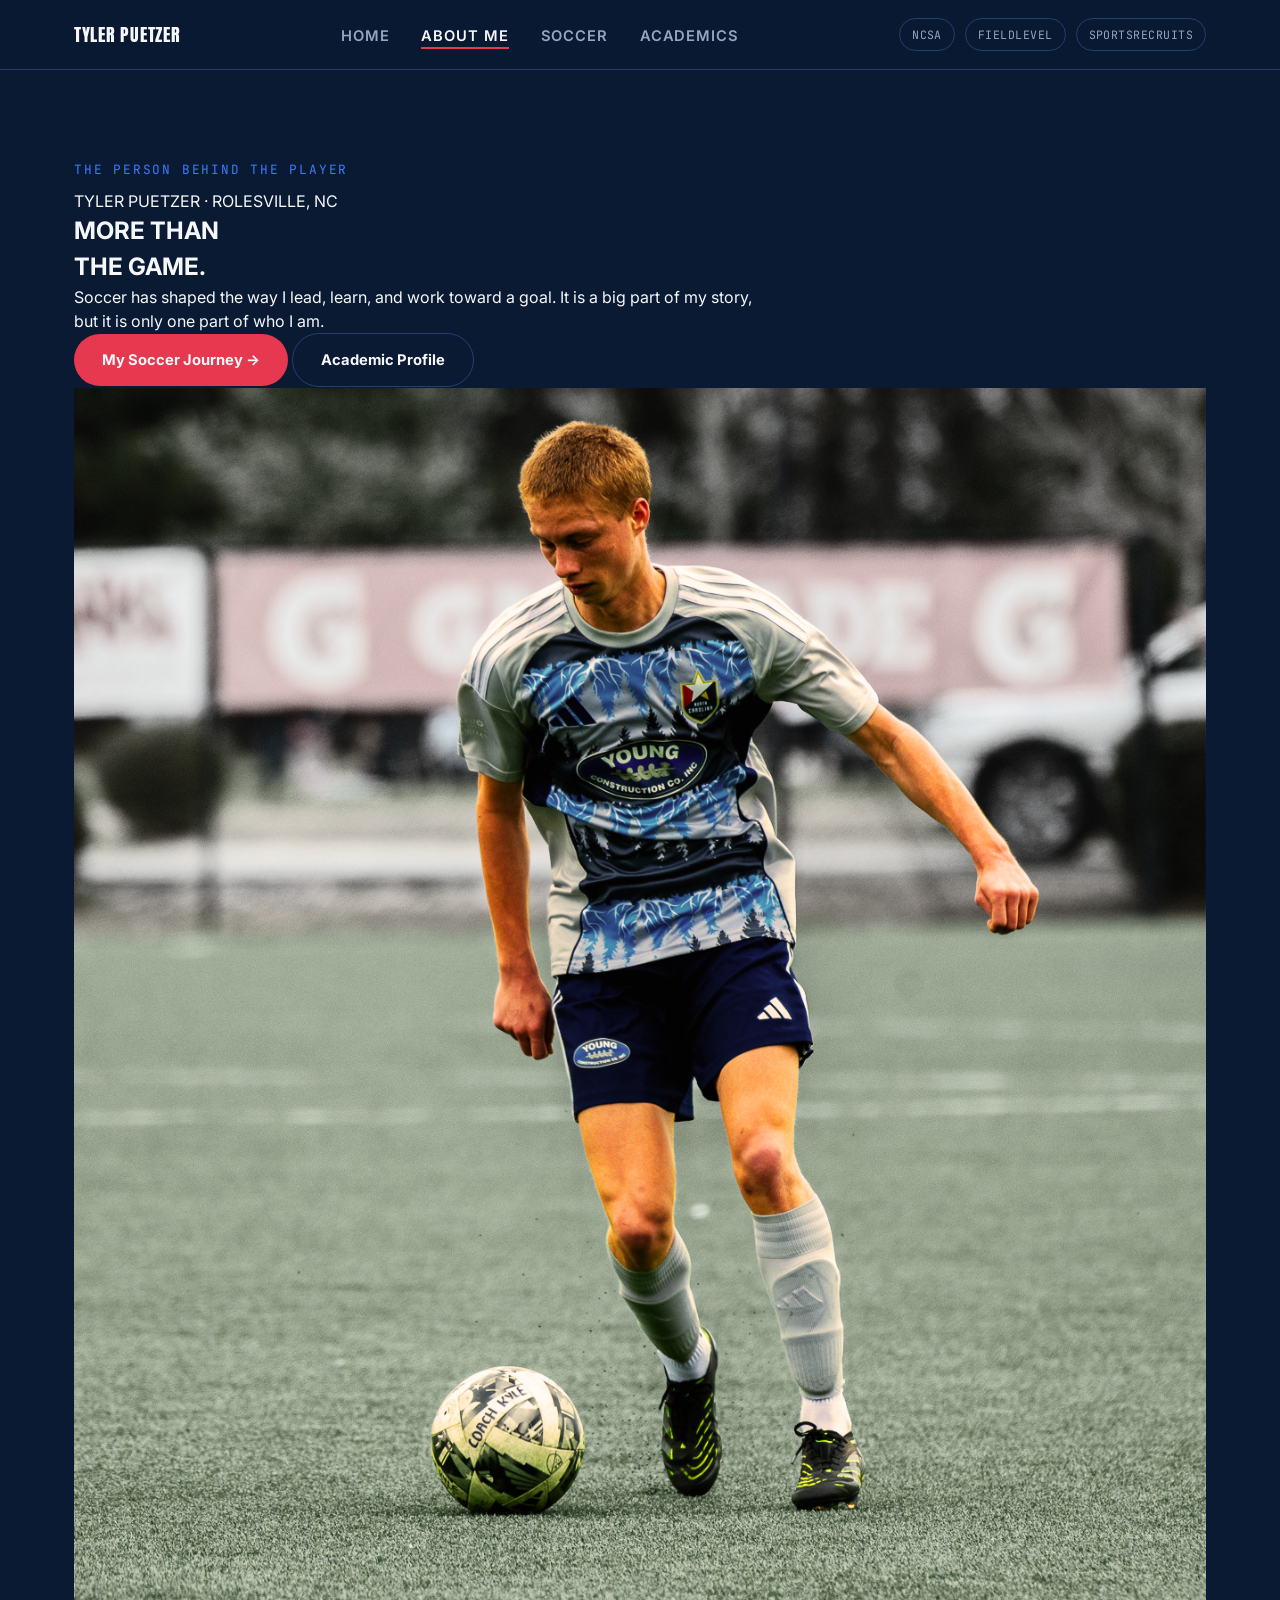
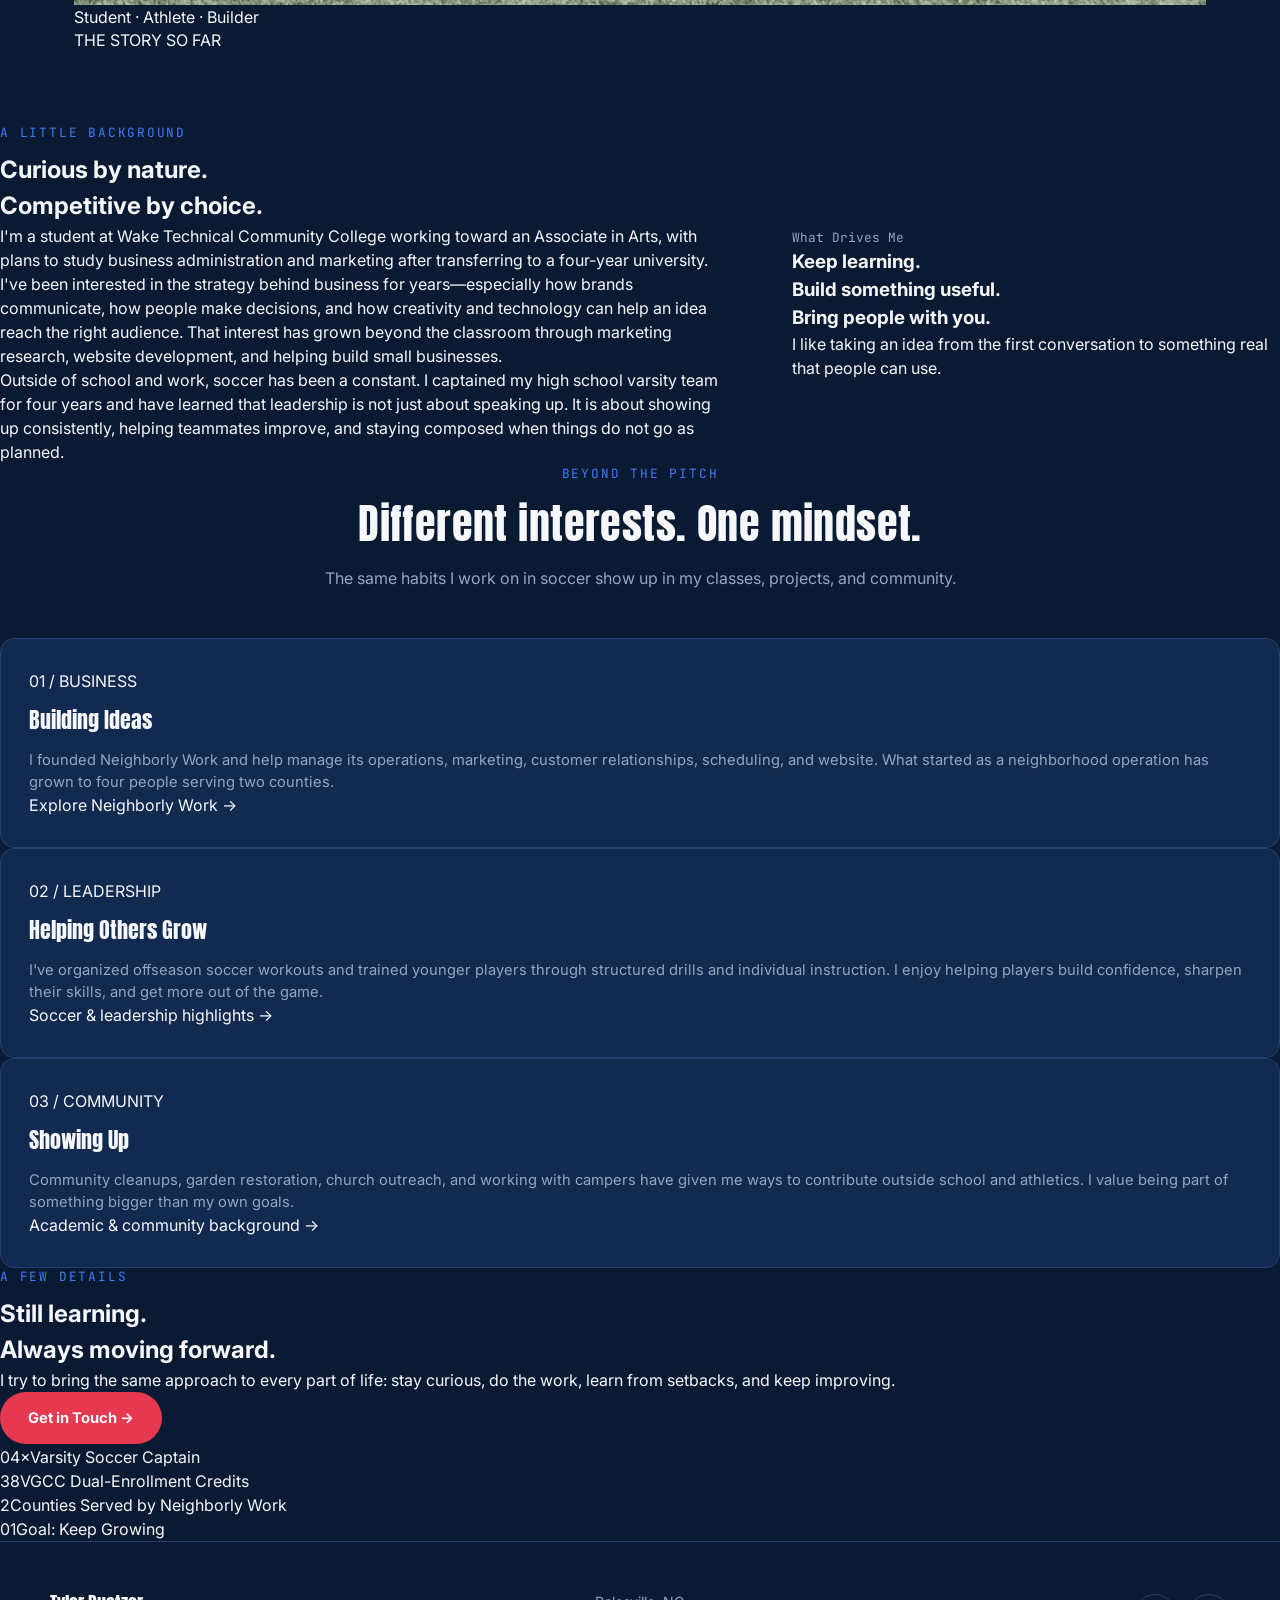
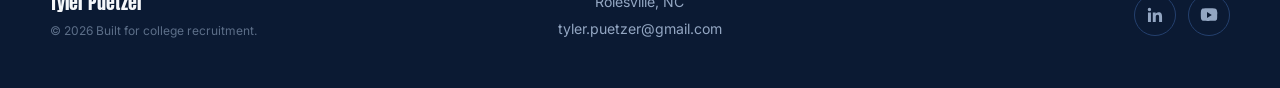
==== commit 31e60c4b: "Complete About Me page with student-athlete story" ====
--- a/about.html
+++ b/about.html
@@ -47,15 +47,86 @@
   </header>
 
   <main>
-    <section class="about-coming-soon">
-      <div class="about-coming-soon-inner reveal-up">
-        <p class="section-eyebrow">About Me</p>
-        <div class="about-coming-soon-number">01</div>
-        <h1>PAGE UNDER<br><span>DEVELOPMENT</span></h1>
-        <p class="about-coming-soon-text">I'm still working on this page and will be adding more about
-          my background, experiences, and the person behind the student-athlete.</p>
-        <p class="about-coming-soon-contact">Have a question in the meantime?</p>
-        <a href="mailto:tyler.puetzer@gmail.com" class="btn-primary">Reach Out &rarr;</a>
+    <section class="about-hero">
+      <div class="about-hero-grid">
+        <div class="about-hero-copy reveal-left">
+          <p class="section-eyebrow">The Person Behind the Player</p>
+          <p class="about-kicker">TYLER PUETZER <span>· ROLESVILLE, NC</span></p>
+          <h1>MORE THAN<br><span>THE GAME.</span></h1>
+          <p class="about-lead">Soccer has shaped the way I lead, learn, and work toward a goal. It is a big part of my story, but it is only one part of who I am.</p>
+          <div class="about-hero-actions">
+            <a href="soccer.html" class="btn-primary">My Soccer Journey &rarr;</a>
+            <a href="academics.html" class="btn-secondary">Academic Profile</a>
+          </div>
+        </div>
+        <div class="about-hero-photo reveal-right">
+          <img src="media/tyler.puetzer.soccer.png" alt="Tyler Puetzer, student and soccer player" loading="eager">
+          <div class="about-photo-caption"><span class="about-photo-dot"></span><span>Student · Athlete · Builder</span></div>
+        </div>
+      </div>
+      <div class="about-scroll-cue"><span>THE STORY SO FAR</span><i></i></div>
+    </section>
+
+    <section class="about-story-section">
+      <div class="about-section-heading reveal-up">
+        <p class="section-eyebrow">A Little Background</p>
+        <h2>Curious by nature.<br><span>Competitive by choice.</span></h2>
+      </div>
+      <div class="about-story-grid">
+        <article class="about-story-copy reveal-left">
+          <p class="about-dropcap">I'm a student at Wake Technical Community College working toward an Associate in Arts, with plans to study business administration and marketing after transferring to a four-year university.</p>
+          <p>I've been interested in the strategy behind business for years—especially how brands communicate, how people make decisions, and how creativity and technology can help an idea reach the right audience. That interest has grown beyond the classroom through marketing research, website development, and helping build small businesses.</p>
+          <p>Outside of school and work, soccer has been a constant. I captained my high school varsity team for four years and have learned that leadership is not just about speaking up. It is about showing up consistently, helping teammates improve, and staying composed when things do not go as planned.</p>
+        </article>
+        <aside class="about-note-card reveal-right">
+          <span class="card-tag">What Drives Me</span>
+          <h3>Keep learning.<br>Build something useful.<br>Bring people with you.</h3>
+          <div class="about-note-rule"></div>
+          <p>I like taking an idea from the first conversation to something real that people can use.</p>
+        </aside>
+      </div>
+    </section>
+
+    <section class="about-pillars-section">
+      <div class="section-heading reveal-up">
+        <p class="section-eyebrow">Beyond the Pitch</p>
+        <h2>Different interests. One mindset.</h2>
+        <p class="section-sub">The same habits I work on in soccer show up in my classes, projects, and community.</p>
+      </div>
+      <div class="about-pillars-grid">
+        <article class="career-card about-pillar reveal-left">
+          <span class="about-pillar-number">01 / BUSINESS</span>
+          <h3>Building Ideas</h3>
+          <p>I founded Neighborly Work and help manage its operations, marketing, customer relationships, scheduling, and website. What started as a neighborhood operation has grown to four people serving two counties.</p>
+          <a href="https://neighborly-work-r1tm-five.vercel.app/" target="_blank" rel="noopener" class="about-text-link">Explore Neighborly Work &rarr;</a>
+        </article>
+        <article class="career-card about-pillar reveal-up">
+          <span class="about-pillar-number">02 / LEADERSHIP</span>
+          <h3>Helping Others Grow</h3>
+          <p>I've organized offseason soccer workouts and trained younger players through structured drills and individual instruction. I enjoy helping players build confidence, sharpen their skills, and get more out of the game.</p>
+          <a href="soccer.html#awards" class="about-text-link">Soccer &amp; leadership highlights &rarr;</a>
+        </article>
+        <article class="career-card about-pillar reveal-right">
+          <span class="about-pillar-number">03 / COMMUNITY</span>
+          <h3>Showing Up</h3>
+          <p>Community cleanups, garden restoration, church outreach, and working with campers have given me ways to contribute outside school and athletics. I value being part of something bigger than my own goals.</p>
+          <a href="academics.html#honors" class="about-text-link">Academic &amp; community background &rarr;</a>
+        </article>
+      </div>
+    </section>
+
+    <section class="about-facts-section">
+      <div class="about-facts-copy reveal-left">
+        <p class="section-eyebrow">A Few Details</p>
+        <h2>Still learning.<br><span>Always moving forward.</span></h2>
+        <p>I try to bring the same approach to every part of life: stay curious, do the work, learn from setbacks, and keep improving.</p>
+        <a href="contact.html" class="btn-primary">Get in Touch &rarr;</a>
+      </div>
+      <div class="about-facts-grid reveal-right">
+        <div class="about-fact"><span class="about-fact-number">04×</span><span class="about-fact-label">Varsity Soccer Captain</span></div>
+        <div class="about-fact"><span class="about-fact-number">38</span><span class="about-fact-label">VGCC Dual-Enrollment Credits</span></div>
+        <div class="about-fact"><span class="about-fact-number">2</span><span class="about-fact-label">Counties Served by Neighborly Work</span></div>
+        <div class="about-fact"><span class="about-fact-number">01</span><span class="about-fact-label">Goal: Keep Growing</span></div>
       </div>
     </section>
   </main>
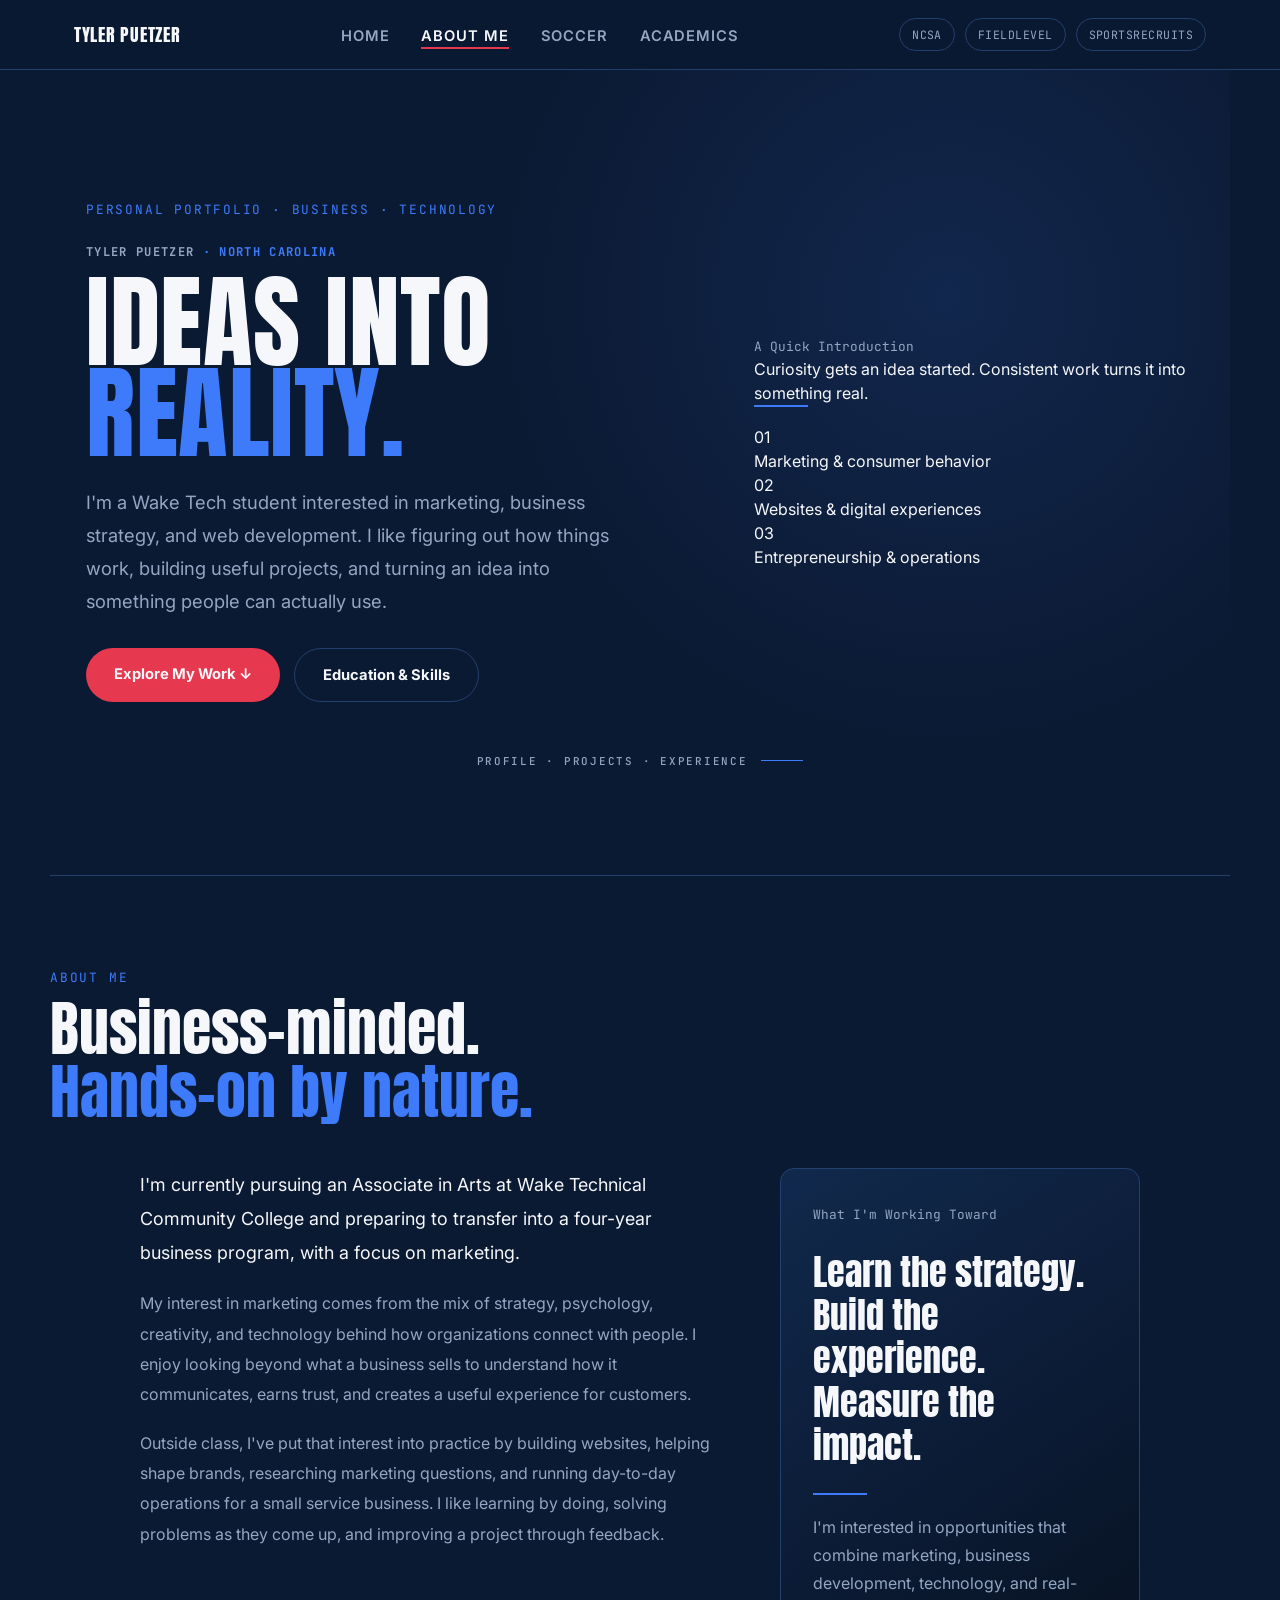
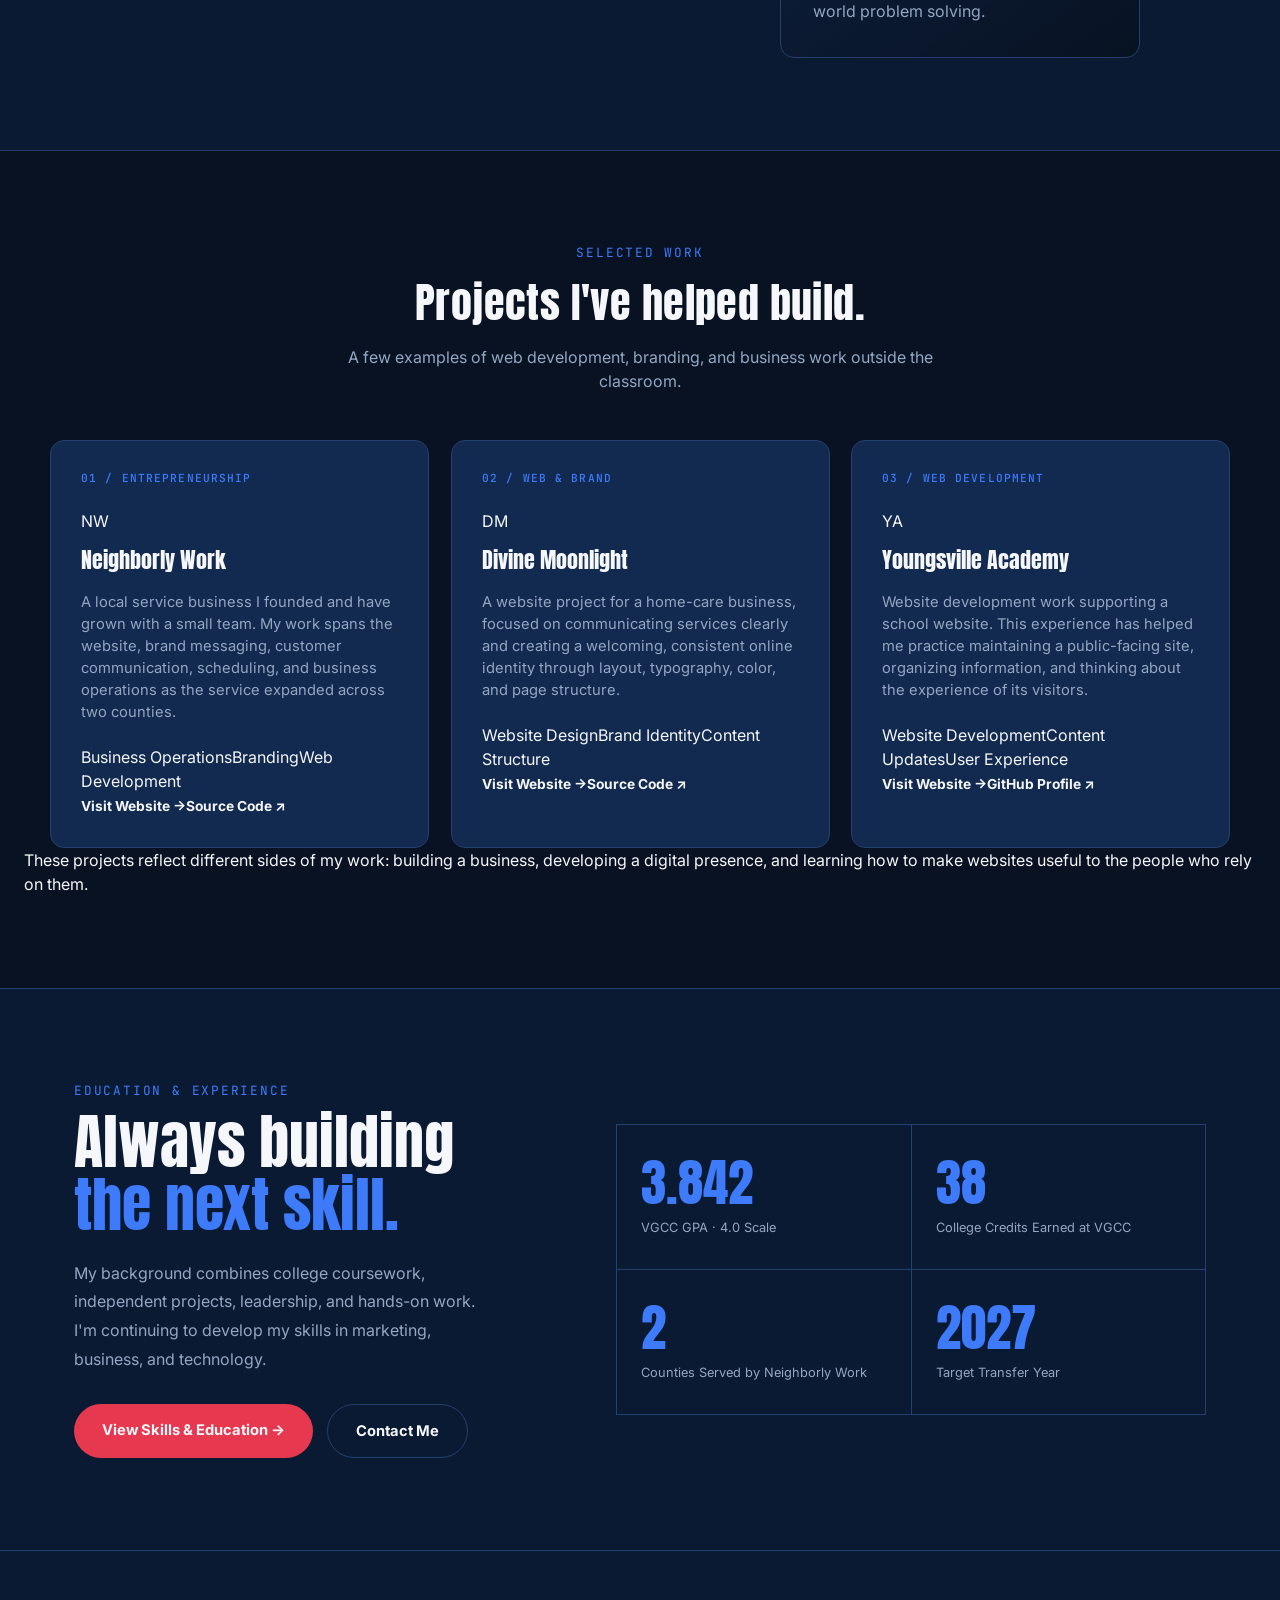
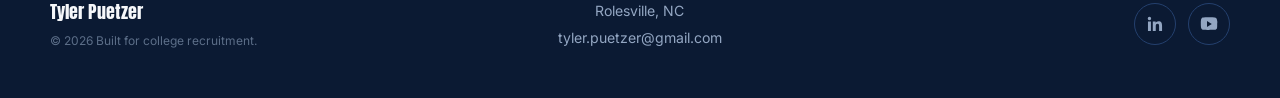
==== commit 1ef7a9e6: "Rework About page into a professional portfolio with project links" ====
--- a/about.html
+++ b/about.html
@@ -5,21 +5,21 @@
   <meta charset="UTF-8" />
   <meta name="viewport" content="width=device-width, initial-scale=1.0" />
 
-  <title>About Me | Tyler Puetzer</title>
-  <meta name="description" content="Learn more about Tyler Puetzer, a student-athlete building his academic and soccer path toward a four-year university transfer." />
+  <title>Portfolio | Tyler Puetzer</title>
+  <meta name="description" content="Tyler Puetzer’s portfolio featuring web development, entrepreneurship, marketing interests, and selected projects." />
   <meta name="author" content="Tyler Puetzer" />
   <meta name="robots" content="index, follow, max-image-preview:large" />
   <link rel="canonical" href="https://tyler-puetzer.github.io/Soccer/about.html" />
   <meta property="og:type" content="website" />
-  <meta property="og:title" content="About Me | Tyler Puetzer" />
-  <meta property="og:description" content="Learn more about Tyler Puetzer and the background behind his student-athlete journey." />
+  <meta property="og:title" content="Portfolio | Tyler Puetzer" />
+  <meta property="og:description" content="Explore Tyler Puetzer’s work in web development, entrepreneurship, marketing, and business operations." />
   <meta property="og:site_name" content="Tyler Puetzer" />
   <meta property="og:url" content="https://tyler-puetzer.github.io/Soccer/about.html" />
   <meta property="og:image" content="https://tyler-puetzer.github.io/Soccer/media/tyler.puetzer.soccer.png" />
   <meta property="og:image:alt" content="Tyler Puetzer soccer player" />
   <meta name="twitter:card" content="summary_large_image" />
-  <meta name="twitter:title" content="About Me | Tyler Puetzer" />
-  <meta name="twitter:description" content="Learn more about Tyler Puetzer and the background behind his student-athlete journey." />
+  <meta name="twitter:title" content="Portfolio | Tyler Puetzer" />
+  <meta name="twitter:description" content="Explore Tyler Puetzer’s work in web development, entrepreneurship, marketing, and business operations." />
 
   <link rel="preconnect" href="https://fonts.googleapis.com">
   <link href="https://fonts.googleapis.com/css2?family=Anton&family=Inter:wght@400;500;600;700&family=JetBrains+Mono:wght@500;700&display=swap" rel="stylesheet">
@@ -47,86 +47,99 @@
   </header>
 
   <main>
-    <section class="about-hero">
-      <div class="about-hero-grid">
+    <section class="about-hero portfolio-hero">
+      <div class="about-hero-grid portfolio-hero-grid">
         <div class="about-hero-copy reveal-left">
-          <p class="section-eyebrow">The Person Behind the Player</p>
-          <p class="about-kicker">TYLER PUETZER <span>· ROLESVILLE, NC</span></p>
-          <h1>MORE THAN<br><span>THE GAME.</span></h1>
-          <p class="about-lead">Soccer has shaped the way I lead, learn, and work toward a goal. It is a big part of my story, but it is only one part of who I am.</p>
+          <p class="section-eyebrow">Personal Portfolio · Business · Technology</p>
+          <p class="about-kicker">TYLER PUETZER <span>· NORTH CAROLINA</span></p>
+          <h1>IDEAS INTO<br><span>REALITY.</span></h1>
+          <p class="about-lead">I'm a Wake Tech student interested in marketing, business strategy, and web development. I like figuring out how things work, building useful projects, and turning an idea into something people can actually use.</p>
           <div class="about-hero-actions">
-            <a href="soccer.html" class="btn-primary">My Soccer Journey &rarr;</a>
-            <a href="academics.html" class="btn-secondary">Academic Profile</a>
+            <a href="#projects" class="btn-primary">Explore My Work &darr;</a>
+            <a href="academics.html" class="btn-secondary">Education &amp; Skills</a>
           </div>
         </div>
-        <div class="about-hero-photo reveal-right">
-          <img src="media/tyler.puetzer.soccer.png" alt="Tyler Puetzer, student and soccer player" loading="eager">
-          <div class="about-photo-caption"><span class="about-photo-dot"></span><span>Student · Athlete · Builder</span></div>
+        <div class="portfolio-intro-card reveal-right">
+          <span class="card-tag">A Quick Introduction</span>
+          <p class="portfolio-intro-quote">Curiosity gets an idea started. Consistent work turns it into something real.</p>
+          <div class="about-note-rule"></div>
+          <div class="portfolio-focus-list">
+            <div><span>01</span><p>Marketing &amp; consumer behavior</p></div>
+            <div><span>02</span><p>Websites &amp; digital experiences</p></div>
+            <div><span>03</span><p>Entrepreneurship &amp; operations</p></div>
+          </div>
         </div>
       </div>
-      <div class="about-scroll-cue"><span>THE STORY SO FAR</span><i></i></div>
+      <div class="about-scroll-cue"><span>PROFILE · PROJECTS · EXPERIENCE</span><i></i></div>
     </section>
 
-    <section class="about-story-section">
+    <section class="about-story-section portfolio-profile-section">
       <div class="about-section-heading reveal-up">
-        <p class="section-eyebrow">A Little Background</p>
-        <h2>Curious by nature.<br><span>Competitive by choice.</span></h2>
+        <p class="section-eyebrow">About Me</p>
+        <h2>Business-minded.<br><span>Hands-on by nature.</span></h2>
       </div>
       <div class="about-story-grid">
         <article class="about-story-copy reveal-left">
-          <p class="about-dropcap">I'm a student at Wake Technical Community College working toward an Associate in Arts, with plans to study business administration and marketing after transferring to a four-year university.</p>
-          <p>I've been interested in the strategy behind business for years—especially how brands communicate, how people make decisions, and how creativity and technology can help an idea reach the right audience. That interest has grown beyond the classroom through marketing research, website development, and helping build small businesses.</p>
-          <p>Outside of school and work, soccer has been a constant. I captained my high school varsity team for four years and have learned that leadership is not just about speaking up. It is about showing up consistently, helping teammates improve, and staying composed when things do not go as planned.</p>
+          <p class="about-dropcap">I'm currently pursuing an Associate in Arts at Wake Technical Community College and preparing to transfer into a four-year business program, with a focus on marketing.</p>
+          <p>My interest in marketing comes from the mix of strategy, psychology, creativity, and technology behind how organizations connect with people. I enjoy looking beyond what a business sells to understand how it communicates, earns trust, and creates a useful experience for customers.</p>
+          <p>Outside class, I've put that interest into practice by building websites, helping shape brands, researching marketing questions, and running day-to-day operations for a small service business. I like learning by doing, solving problems as they come up, and improving a project through feedback.</p>
         </article>
         <aside class="about-note-card reveal-right">
-          <span class="card-tag">What Drives Me</span>
-          <h3>Keep learning.<br>Build something useful.<br>Bring people with you.</h3>
+          <span class="card-tag">What I'm Working Toward</span>
+          <h3>Learn the strategy.<br>Build the experience.<br>Measure the impact.</h3>
           <div class="about-note-rule"></div>
-          <p>I like taking an idea from the first conversation to something real that people can use.</p>
+          <p>I'm interested in opportunities that combine marketing, business development, technology, and real-world problem solving.</p>
         </aside>
       </div>
     </section>
 
-    <section class="about-pillars-section">
+    <section class="about-pillars-section portfolio-projects-section" id="projects">
       <div class="section-heading reveal-up">
-        <p class="section-eyebrow">Beyond the Pitch</p>
-        <h2>Different interests. One mindset.</h2>
-        <p class="section-sub">The same habits I work on in soccer show up in my classes, projects, and community.</p>
+        <p class="section-eyebrow">Selected Work</p>
+        <h2>Projects I've helped build.</h2>
+        <p class="section-sub">A few examples of web development, branding, and business work outside the classroom.</p>
       </div>
-      <div class="about-pillars-grid">
-        <article class="career-card about-pillar reveal-left">
-          <span class="about-pillar-number">01 / BUSINESS</span>
-          <h3>Building Ideas</h3>
-          <p>I founded Neighborly Work and help manage its operations, marketing, customer relationships, scheduling, and website. What started as a neighborhood operation has grown to four people serving two counties.</p>
-          <a href="https://neighborly-work-r1tm-five.vercel.app/" target="_blank" rel="noopener" class="about-text-link">Explore Neighborly Work &rarr;</a>
+      <div class="about-pillars-grid portfolio-project-grid">
+        <article class="career-card about-pillar portfolio-project-card reveal-left">
+          <div class="portfolio-project-top"><span class="about-pillar-number">01 / ENTREPRENEURSHIP</span><span class="portfolio-project-mark">NW</span></div>
+          <h3>Neighborly Work</h3>
+          <p>A local service business I founded and have grown with a small team. My work spans the website, brand messaging, customer communication, scheduling, and business operations as the service expanded across two counties.</p>
+          <div class="portfolio-tags"><span>Business Operations</span><span>Branding</span><span>Web Development</span></div>
+          <div class="portfolio-project-links"><a href="https://neighborly-work-r1tm-five.vercel.app/" target="_blank" rel="noopener" class="about-text-link">Visit Website &rarr;</a><a href="https://github.com/tyler-puetzer/neighborly-work" target="_blank" rel="noopener" class="about-text-link">Source Code ↗</a></div>
         </article>
-        <article class="career-card about-pillar reveal-up">
-          <span class="about-pillar-number">02 / LEADERSHIP</span>
-          <h3>Helping Others Grow</h3>
-          <p>I've organized offseason soccer workouts and trained younger players through structured drills and individual instruction. I enjoy helping players build confidence, sharpen their skills, and get more out of the game.</p>
-          <a href="soccer.html#awards" class="about-text-link">Soccer &amp; leadership highlights &rarr;</a>
+        <article class="career-card about-pillar portfolio-project-card reveal-up">
+          <div class="portfolio-project-top"><span class="about-pillar-number">02 / WEB &amp; BRAND</span><span class="portfolio-project-mark">DM</span></div>
+          <h3>Divine Moonlight</h3>
+          <p>A website project for a home-care business, focused on communicating services clearly and creating a welcoming, consistent online identity through layout, typography, color, and page structure.</p>
+          <div class="portfolio-tags"><span>Website Design</span><span>Brand Identity</span><span>Content Structure</span></div>
+          <div class="portfolio-project-links"><a href="https://divinemoonlight.care/" target="_blank" rel="noopener" class="about-text-link">Visit Website &rarr;</a><a href="https://github.com/tyler-puetzer/testing-moonlight-llc" target="_blank" rel="noopener" class="about-text-link">Source Code ↗</a></div>
         </article>
-        <article class="career-card about-pillar reveal-right">
-          <span class="about-pillar-number">03 / COMMUNITY</span>
-          <h3>Showing Up</h3>
-          <p>Community cleanups, garden restoration, church outreach, and working with campers have given me ways to contribute outside school and athletics. I value being part of something bigger than my own goals.</p>
-          <a href="academics.html#honors" class="about-text-link">Academic &amp; community background &rarr;</a>
+        <article class="career-card about-pillar portfolio-project-card reveal-right">
+          <div class="portfolio-project-top"><span class="about-pillar-number">03 / WEB DEVELOPMENT</span><span class="portfolio-project-mark">YA</span></div>
+          <h3>Youngsville Academy</h3>
+          <p>Website development work supporting a school website. This experience has helped me practice maintaining a public-facing site, organizing information, and thinking about the experience of its visitors.</p>
+          <div class="portfolio-tags"><span>Website Development</span><span>Content Updates</span><span>User Experience</span></div>
+          <div class="portfolio-project-links"><a href="https://www.youngsvilleacademy.org/" target="_blank" rel="noopener" class="about-text-link">Visit Website &rarr;</a><a href="https://github.com/tyler-puetzer" target="_blank" rel="noopener" class="about-text-link">GitHub Profile ↗</a></div>
         </article>
       </div>
+      <p class="portfolio-project-note reveal-up">These projects reflect different sides of my work: building a business, developing a digital presence, and learning how to make websites useful to the people who rely on them.</p>
     </section>
 
-    <section class="about-facts-section">
+    <section class="about-facts-section portfolio-next-section">
       <div class="about-facts-copy reveal-left">
-        <p class="section-eyebrow">A Few Details</p>
-        <h2>Still learning.<br><span>Always moving forward.</span></h2>
-        <p>I try to bring the same approach to every part of life: stay curious, do the work, learn from setbacks, and keep improving.</p>
-        <a href="contact.html" class="btn-primary">Get in Touch &rarr;</a>
+        <p class="section-eyebrow">Education &amp; Experience</p>
+        <h2>Always building<br><span>the next skill.</span></h2>
+        <p>My background combines college coursework, independent projects, leadership, and hands-on work. I'm continuing to develop my skills in marketing, business, and technology.</p>
+        <div class="about-hero-actions">
+          <a href="academics.html" class="btn-primary">View Skills &amp; Education &rarr;</a>
+          <a href="contact.html" class="btn-secondary">Contact Me</a>
+        </div>
       </div>
       <div class="about-facts-grid reveal-right">
-        <div class="about-fact"><span class="about-fact-number">04×</span><span class="about-fact-label">Varsity Soccer Captain</span></div>
-        <div class="about-fact"><span class="about-fact-number">38</span><span class="about-fact-label">VGCC Dual-Enrollment Credits</span></div>
+        <div class="about-fact"><span class="about-fact-number">3.842</span><span class="about-fact-label">VGCC GPA · 4.0 Scale</span></div>
+        <div class="about-fact"><span class="about-fact-number">38</span><span class="about-fact-label">College Credits Earned at VGCC</span></div>
         <div class="about-fact"><span class="about-fact-number">2</span><span class="about-fact-label">Counties Served by Neighborly Work</span></div>
-        <div class="about-fact"><span class="about-fact-number">01</span><span class="about-fact-label">Goal: Keep Growing</span></div>
+        <div class="about-fact"><span class="about-fact-number">2027</span><span class="about-fact-label">Target Transfer Year</span></div>
       </div>
     </section>
   </main>
--- a/styles.css
+++ b/styles.css
@@ -2133,3 +2133,123 @@
   }
 
 }
+
+
+/* ================================================================
+   ABOUT PAGE — STORY & PERSONAL PROFILE
+================================================================ */
+.about-page {
+  background: var(--color-bg);
+}
+.about-hero {
+  position: relative;
+  padding: 78px 24px 56px;
+  background: radial-gradient(circle at 76% 28%, rgba(62,123,250,.13), transparent 28rem), var(--color-bg);
+  border-bottom: 1px solid var(--color-line);
+}
+.about-hero-grid {
+  max-width: var(--max-width);
+  margin: 0 auto;
+  display: grid;
+  grid-template-columns: 1.05fr .8fr;
+  gap: clamp(36px, 7vw, 92px);
+  align-items: center;
+}
+.about-hero-copy { max-width: 620px; }
+.about-kicker {
+  margin: 24px 0 16px;
+  color: var(--color-muted);
+  font: 700 .76rem/1.5 var(--font-mono);
+  letter-spacing: .11em;
+}
+.about-kicker span { color: var(--color-blue); }
+.about-hero h1 {
+  font: 400 clamp(3.8rem, 8vw, 7rem)/.88 var(--font-display);
+  letter-spacing: .005em;
+  margin-bottom: 28px;
+}
+.about-hero h1 span, .about-section-heading h2 span, .about-facts-copy h2 span { color: var(--color-blue); }
+.about-lead {
+  max-width: 540px;
+  color: var(--color-muted);
+  font-size: clamp(1rem, 1.5vw, 1.15rem);
+  line-height: 1.8;
+}
+.about-hero-actions { display:flex; flex-wrap:wrap; gap:14px; margin-top:30px; }
+.about-hero-photo {
+  position: relative;
+  min-height: 420px;
+  border: 1px solid var(--color-line);
+  border-radius: var(--radius);
+  overflow: hidden;
+  background: var(--color-bg-alt);
+}
+.about-hero-photo::after {
+  content:"";
+  position:absolute;
+  inset:45% 0 0;
+  background:linear-gradient(transparent, rgba(8,18,34,.86));
+  pointer-events:none;
+}
+.about-hero-photo img { width:100%; height:100%; min-height:420px; object-fit:cover; object-position:center; }
+.about-photo-caption {
+  position:absolute; z-index:1; bottom:20px; left:22px; right:22px;
+  display:flex; align-items:center; gap:10px;
+  font:600 .76rem var(--font-mono); letter-spacing:.04em; color:var(--color-chalk);
+}
+.about-photo-dot { width:8px; height:8px; border-radius:50%; background:var(--color-blue); box-shadow:0 0 14px rgba(62,123,250,.8); }
+.about-scroll-cue {
+  display:flex; justify-content:center; align-items:center; gap:14px;
+  margin:52px auto 0; color:var(--color-muted);
+  font:500 .68rem var(--font-mono); letter-spacing:.16em;
+}
+.about-scroll-cue i { display:block; height:1px; width:42px; background:var(--color-blue); }
+.about-story-section, .about-pillars-section, .about-facts-section { padding:92px 24px; }
+.about-section-heading { max-width:var(--max-width); margin:0 auto 44px; }
+.about-section-heading h2, .about-facts-copy h2 {
+  font:400 clamp(2.2rem, 4.7vw, 3.8rem)/1.05 var(--font-display);
+  margin-top:10px;
+}
+.about-story-grid { max-width:1000px; margin:0 auto; display:grid; grid-template-columns:1.3fr .8fr; gap:56px; align-items:start; }
+.about-story-copy p { color:var(--color-muted); line-height:1.9; margin-bottom:18px; }
+.about-story-copy .about-dropcap { color:var(--color-chalk); font-size:1.12rem; }
+.about-note-card {
+  padding:32px; border:1px solid var(--color-line); border-radius:var(--radius);
+  background:linear-gradient(145deg, rgba(18,42,79,.92), rgba(8,18,34,.95));
+}
+.about-note-card h3 { font:400 clamp(1.65rem, 3vw, 2.25rem)/1.2 var(--font-display); margin:26px 0; }
+.about-note-rule { height:2px; width:54px; background:var(--color-blue); margin-bottom:18px; }
+.about-note-card p { color:var(--color-muted); line-height:1.75; }
+.about-pillars-section { background:var(--color-bg-alt-2); border-top:1px solid var(--color-line); border-bottom:1px solid var(--color-line); }
+.about-pillars-grid { max-width:var(--max-width); margin:0 auto; display:grid; grid-template-columns:repeat(3,minmax(0,1fr)); gap:22px; }
+.about-pillar { padding:30px; }
+.about-pillar-number { display:block; color:var(--color-blue); font:500 .7rem var(--font-mono); letter-spacing:.1em; margin-bottom:24px; }
+.about-pillar h3 { margin-bottom:14px; }
+.about-pillar p { margin-bottom:22px; }
+.about-text-link { color:var(--color-chalk); font-size:.86rem; font-weight:700; }
+.about-text-link:hover { color:var(--color-blue); }
+.about-facts-section { max-width:var(--max-width); margin:0 auto; display:grid; grid-template-columns:.8fr 1fr; gap:70px; align-items:center; }
+.about-facts-copy h2 { margin-bottom:22px; }
+.about-facts-copy > p:not(.section-eyebrow) { color:var(--color-muted); line-height:1.8; margin-bottom:26px; max-width:420px; }
+.about-facts-grid { display:grid; grid-template-columns:repeat(2,minmax(0,1fr)); border-top:1px solid var(--color-line); border-left:1px solid var(--color-line); }
+.about-fact { min-height:145px; padding:24px; display:flex; flex-direction:column; justify-content:center; gap:10px; border-right:1px solid var(--color-line); border-bottom:1px solid var(--color-line); }
+.about-fact-number { font:400 clamp(2.3rem, 4vw, 3.4rem)/1 var(--font-display); color:var(--color-blue); }
+.about-fact-label { color:var(--color-muted); font-size:.8rem; line-height:1.5; }
+@media (max-width: 850px) {
+  .about-hero-grid { grid-template-columns:1fr; gap:38px; }
+  .about-hero-copy { max-width:700px; }
+  .about-hero-photo { min-height:340px; max-width:620px; width:100%; }
+  .about-hero-photo img { min-height:340px; max-height:520px; }
+  .about-story-grid, .about-facts-section { grid-template-columns:1fr; gap:34px; }
+  .about-pillars-grid { grid-template-columns:1fr; max-width:620px; }
+  .about-section-heading { margin-bottom:30px; }
+}
+@media (max-width: 520px) {
+  .about-hero { padding:54px 20px 42px; }
+  .about-hero h1 { font-size:clamp(3.4rem, 17vw, 5rem); }
+  .about-story-section, .about-pillars-section, .about-facts-section { padding:64px 20px; }
+  .about-note-card, .about-pillar { padding:24px; }
+  .about-fact { min-height:120px; padding:17px; }
+  .about-fact-label { font-size:.73rem; }
+  .about-hero-actions { align-items:stretch; }
+}
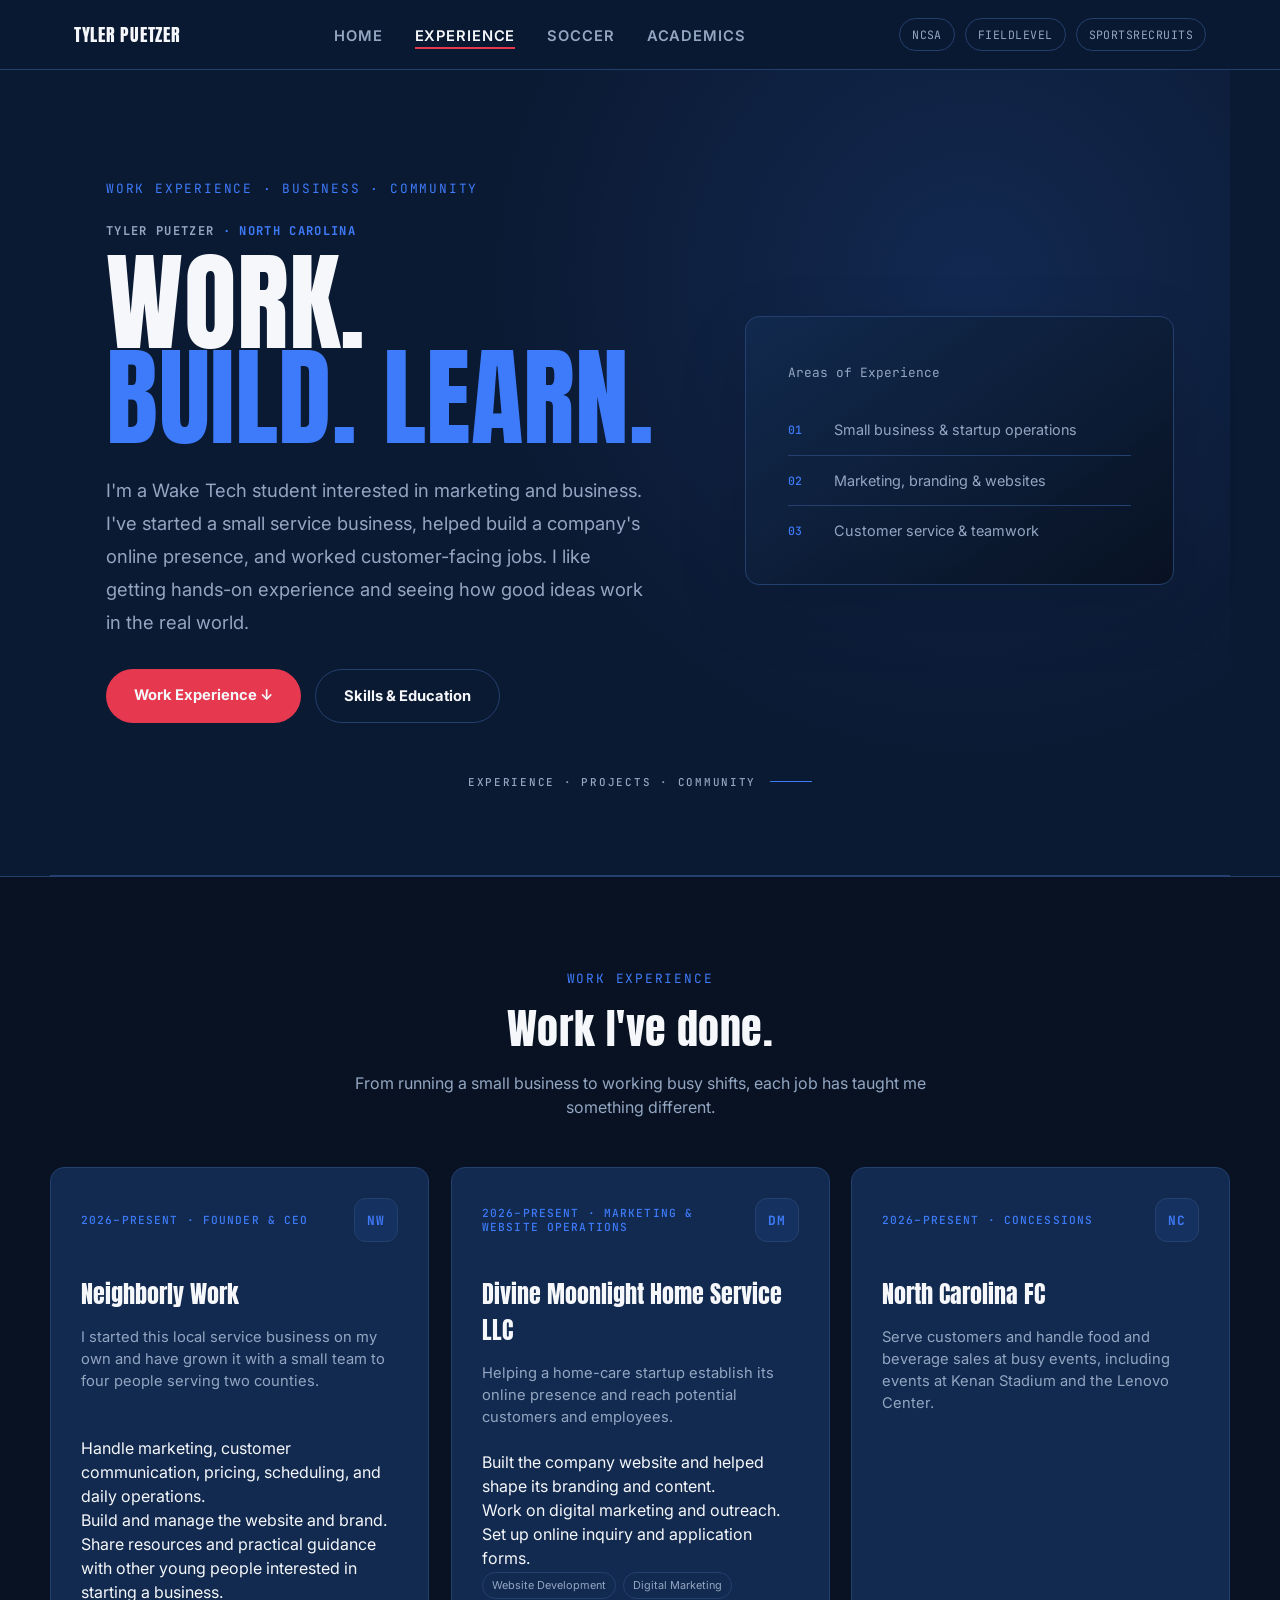
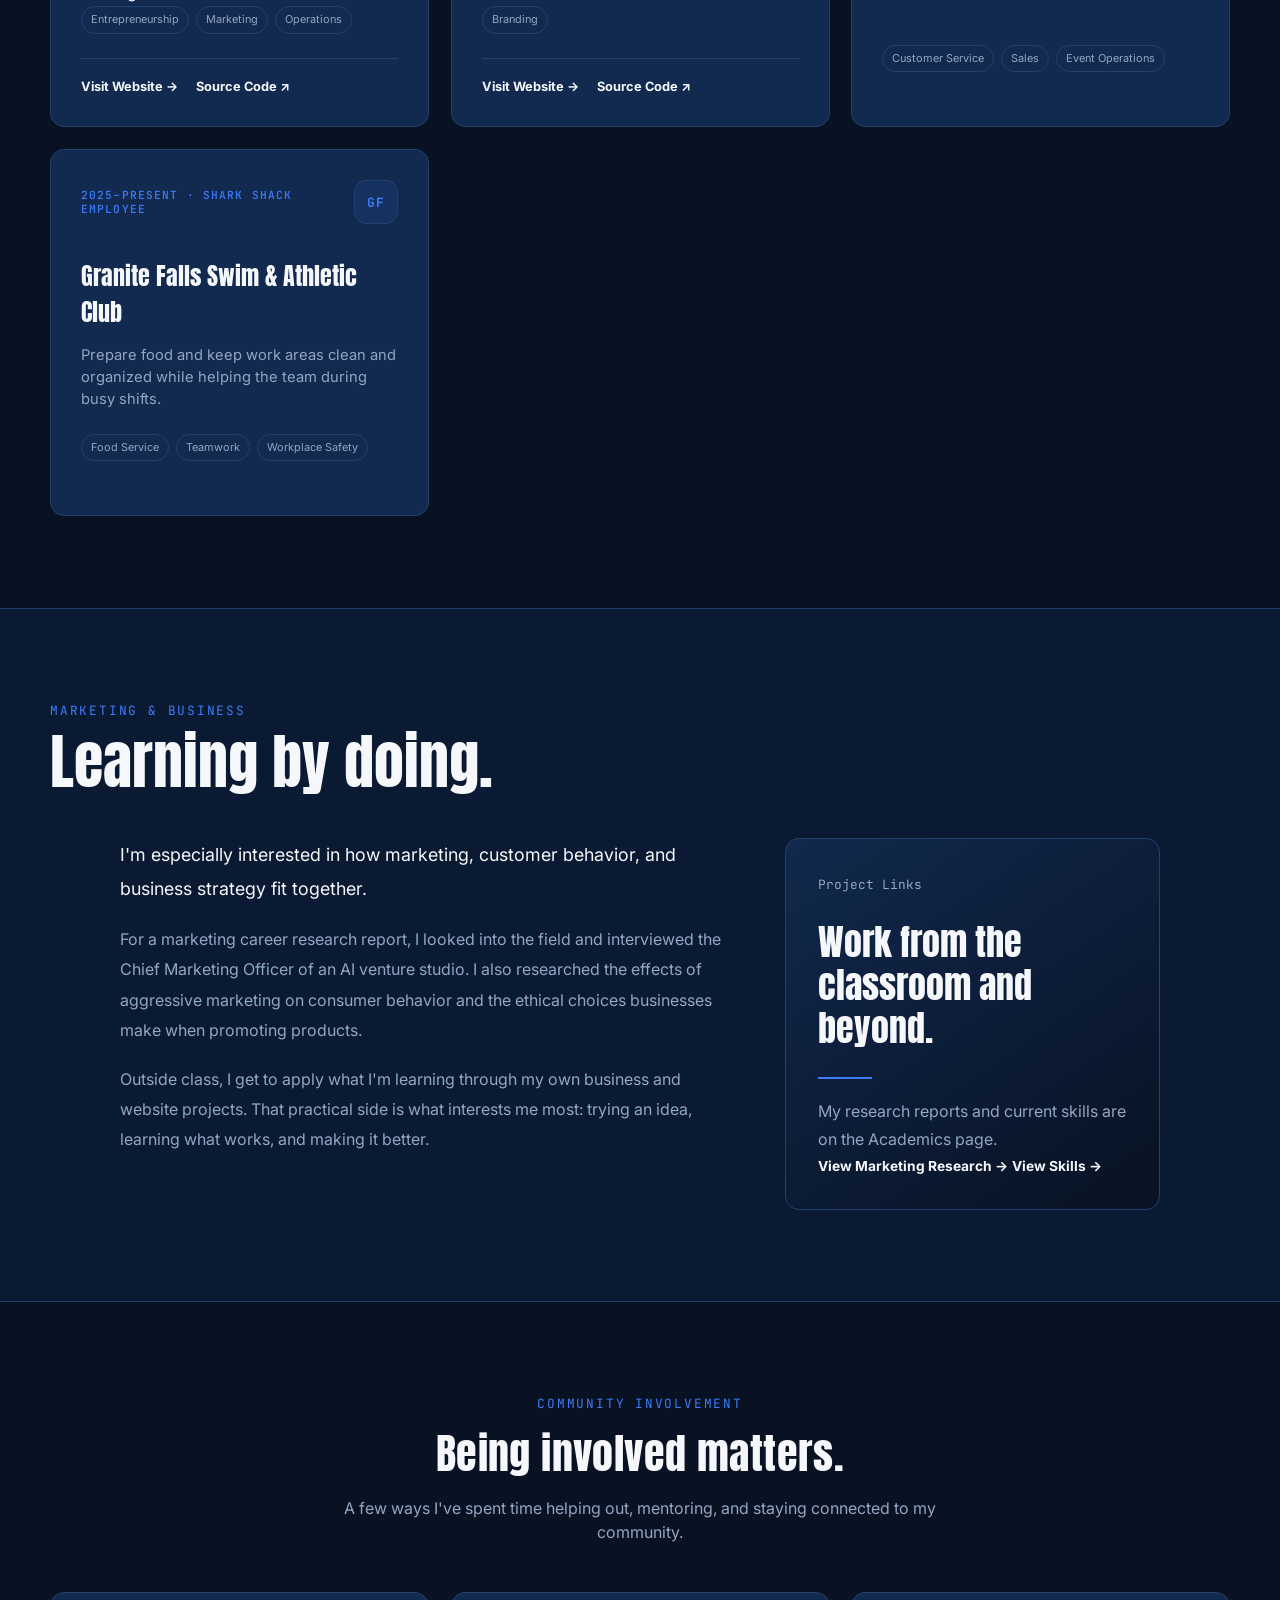
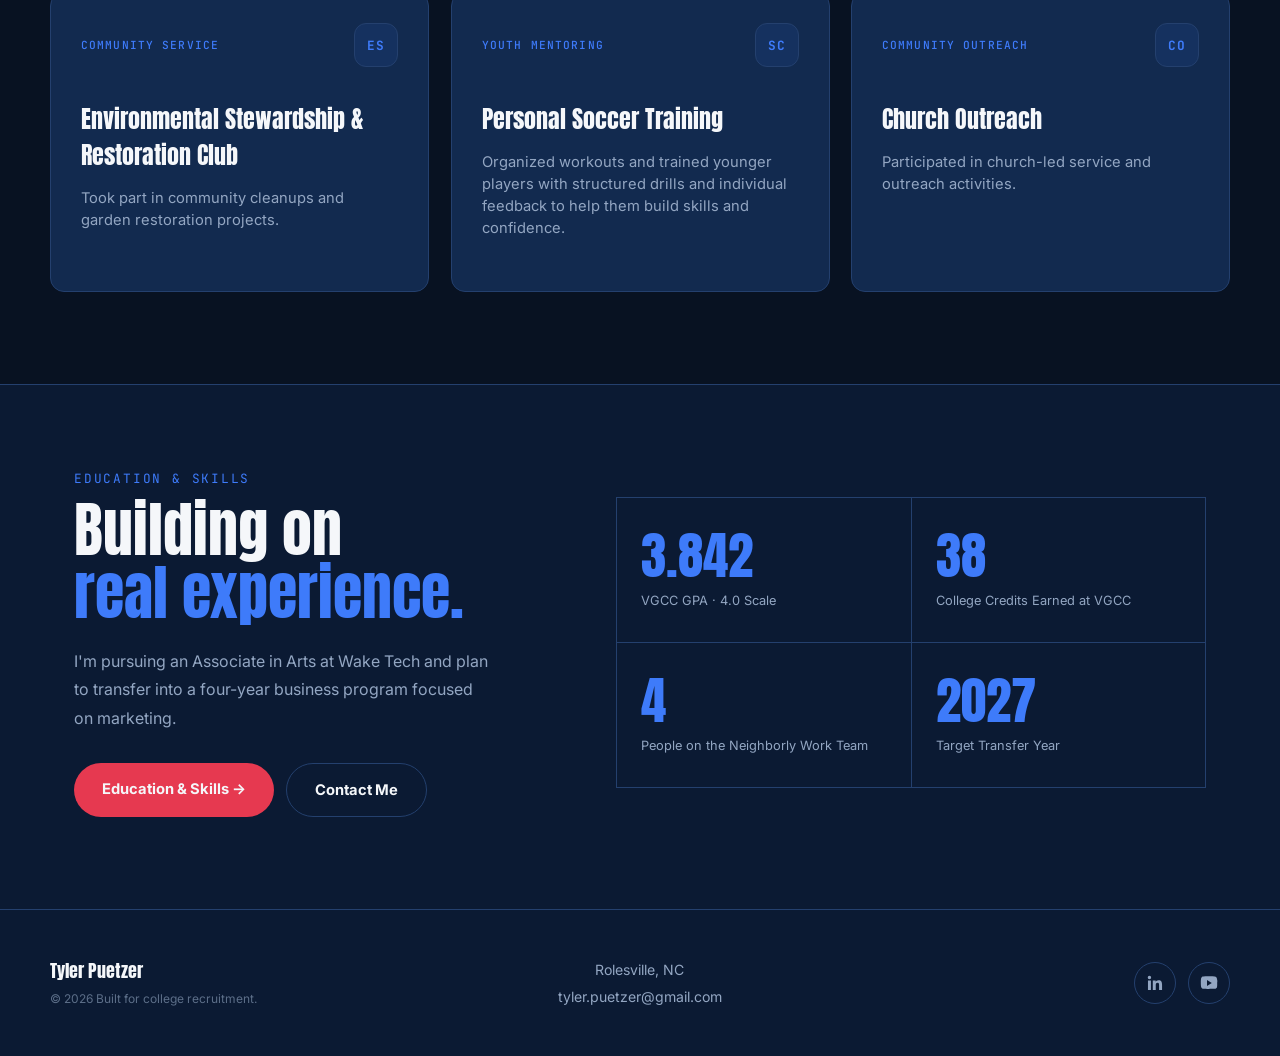
==== commit c0ade496: "Refocus portfolio on work experience and community involvement" ====
--- a/about.html
+++ b/about.html
@@ -4,37 +4,26 @@
   <link rel="icon" type="image/png" href="https://images.vexels.com/media/users/3/143402/isolated/preview/afbbf15d5e82a1c4fb5a55c4eacf3003-graduation-cap-icon.png">
   <meta charset="UTF-8" />
   <meta name="viewport" content="width=device-width, initial-scale=1.0" />
-
-  <title>Portfolio | Tyler Puetzer</title>
-  <meta name="description" content="Tyler Puetzer’s portfolio featuring web development, entrepreneurship, marketing interests, and selected projects." />
+  <title>Experience | Tyler Puetzer</title>
+  <meta name="description" content="Tyler Puetzer's work experience in entrepreneurship, marketing, website operations, customer service, and community involvement." />
   <meta name="author" content="Tyler Puetzer" />
-  <meta name="robots" content="index, follow, max-image-preview:large" />
   <link rel="canonical" href="https://tyler-puetzer.github.io/Soccer/about.html" />
   <meta property="og:type" content="website" />
-  <meta property="og:title" content="Portfolio | Tyler Puetzer" />
-  <meta property="og:description" content="Explore Tyler Puetzer’s work in web development, entrepreneurship, marketing, and business operations." />
-  <meta property="og:site_name" content="Tyler Puetzer" />
+  <meta property="og:title" content="Experience | Tyler Puetzer" />
+  <meta property="og:description" content="Work experience, small business projects, marketing research, and community involvement." />
   <meta property="og:url" content="https://tyler-puetzer.github.io/Soccer/about.html" />
-  <meta property="og:image" content="https://tyler-puetzer.github.io/Soccer/media/tyler.puetzer.soccer.png" />
-  <meta property="og:image:alt" content="Tyler Puetzer soccer player" />
-  <meta name="twitter:card" content="summary_large_image" />
-  <meta name="twitter:title" content="Portfolio | Tyler Puetzer" />
-  <meta name="twitter:description" content="Explore Tyler Puetzer’s work in web development, entrepreneurship, marketing, and business operations." />
-
   <link rel="preconnect" href="https://fonts.googleapis.com">
   <link href="https://fonts.googleapis.com/css2?family=Anton&family=Inter:wght@400;500;600;700&family=JetBrains+Mono:wght@500;700&display=swap" rel="stylesheet">
   <link rel="stylesheet" href="styles.css" />
 </head>
-
 <body class="about-page">
-
   <header class="navbar" id="navbar">
     <nav class="nav-inner">
       <a href="index.html" class="nav-logo">Tyler Puetzer</a>
       <button class="nav-toggle" id="navToggle" aria-label="Toggle navigation menu"><span></span><span></span><span></span></button>
       <ul class="nav-links" id="navLinks">
         <li><a href="index.html">Home</a></li>
-        <li><a href="about.html" class="active">About Me</a></li>
+        <li><a href="about.html" class="active">Experience</a></li>
         <li><a href="soccer.html">Soccer</a></li>
         <li><a href="academics.html">Academics</a></li>
       </ul>
@@ -50,95 +39,126 @@
     <section class="about-hero portfolio-hero">
       <div class="about-hero-grid portfolio-hero-grid">
         <div class="about-hero-copy reveal-left">
-          <p class="section-eyebrow">Personal Portfolio · Business · Technology</p>
+          <p class="section-eyebrow">Work Experience · Business · Community</p>
           <p class="about-kicker">TYLER PUETZER <span>· NORTH CAROLINA</span></p>
-          <h1>IDEAS INTO<br><span>REALITY.</span></h1>
-          <p class="about-lead">I'm a Wake Tech student interested in marketing, business strategy, and web development. I like figuring out how things work, building useful projects, and turning an idea into something people can actually use.</p>
+          <h1>WORK.<br><span>BUILD. LEARN.</span></h1>
+          <p class="about-lead">I'm a Wake Tech student interested in marketing and business. I've started a small service business, helped build a company's online presence, and worked customer-facing jobs. I like getting hands-on experience and seeing how good ideas work in the real world.</p>
           <div class="about-hero-actions">
-            <a href="#projects" class="btn-primary">Explore My Work &darr;</a>
-            <a href="academics.html" class="btn-secondary">Education &amp; Skills</a>
+            <a href="#experience" class="btn-primary">Work Experience &darr;</a>
+            <a href="academics.html#skills" class="btn-secondary">Skills &amp; Education</a>
           </div>
         </div>
         <div class="portfolio-intro-card reveal-right">
-          <span class="card-tag">A Quick Introduction</span>
-          <p class="portfolio-intro-quote">Curiosity gets an idea started. Consistent work turns it into something real.</p>
-          <div class="about-note-rule"></div>
+          <span class="card-tag">Areas of Experience</span>
           <div class="portfolio-focus-list">
-            <div><span>01</span><p>Marketing &amp; consumer behavior</p></div>
-            <div><span>02</span><p>Websites &amp; digital experiences</p></div>
-            <div><span>03</span><p>Entrepreneurship &amp; operations</p></div>
+            <div><span>01</span><p>Small business &amp; startup operations</p></div>
+            <div><span>02</span><p>Marketing, branding &amp; websites</p></div>
+            <div><span>03</span><p>Customer service &amp; teamwork</p></div>
           </div>
         </div>
       </div>
-      <div class="about-scroll-cue"><span>PROFILE · PROJECTS · EXPERIENCE</span><i></i></div>
+      <div class="about-scroll-cue"><span>EXPERIENCE · PROJECTS · COMMUNITY</span><i></i></div>
     </section>
 
-    <section class="about-story-section portfolio-profile-section">
+    <section class="about-pillars-section portfolio-projects-section" id="experience">
+      <div class="section-heading reveal-up">
+        <p class="section-eyebrow">Work Experience</p>
+        <h2>Work I've done.</h2>
+        <p class="section-sub">From running a small business to working busy shifts, each job has taught me something different.</p>
+      </div>
+      <div class="about-pillars-grid portfolio-project-grid">
+        <article class="career-card about-pillar portfolio-project-card reveal-left">
+          <div class="portfolio-project-top"><span class="about-pillar-number">2026–PRESENT · FOUNDER &amp; CEO</span><span class="portfolio-project-mark">NW</span></div>
+          <h3>Neighborly Work</h3>
+          <p>I started this local service business on my own and have grown it with a small team to four people serving two counties.</p>
+          <ul><li>Handle marketing, customer communication, pricing, scheduling, and daily operations.</li><li>Build and manage the website and brand.</li><li>Share resources and practical guidance with other young people interested in starting a business.</li></ul>
+          <div class="portfolio-tags"><span>Entrepreneurship</span><span>Marketing</span><span>Operations</span></div>
+          <div class="portfolio-project-links"><a href="https://neighborly-work-r1tm-five.vercel.app/" target="_blank" rel="noopener" class="about-text-link">Visit Website &rarr;</a><a href="https://github.com/tyler-puetzer/neighborly-work" target="_blank" rel="noopener" class="about-text-link">Source Code ↗</a></div>
+        </article>
+        <article class="career-card about-pillar portfolio-project-card reveal-up">
+          <div class="portfolio-project-top"><span class="about-pillar-number">2026–PRESENT · MARKETING &amp; WEBSITE OPERATIONS</span><span class="portfolio-project-mark">DM</span></div>
+          <h3>Divine Moonlight Home Service LLC</h3>
+          <p>Helping a home-care startup establish its online presence and reach potential customers and employees.</p>
+          <ul><li>Built the company website and helped shape its branding and content.</li><li>Work on digital marketing and outreach.</li><li>Set up online inquiry and application forms.</li></ul>
+          <div class="portfolio-tags"><span>Website Development</span><span>Digital Marketing</span><span>Branding</span></div>
+          <div class="portfolio-project-links"><a href="https://divinemoonlight.care/" target="_blank" rel="noopener" class="about-text-link">Visit Website &rarr;</a><a href="https://github.com/tyler-puetzer/testing-moonlight-llc" target="_blank" rel="noopener" class="about-text-link">Source Code ↗</a></div>
+        </article>
+        <article class="career-card about-pillar portfolio-project-card reveal-left">
+          <div class="portfolio-project-top"><span class="about-pillar-number">2026–PRESENT · CONCESSIONS</span><span class="portfolio-project-mark">NC</span></div>
+          <h3>North Carolina FC</h3>
+          <p>Serve customers and handle food and beverage sales at busy events, including events at Kenan Stadium and the Lenovo Center.</p>
+          <div class="portfolio-tags"><span>Customer Service</span><span>Sales</span><span>Event Operations</span></div>
+        </article>
+        <article class="career-card about-pillar portfolio-project-card reveal-right">
+          <div class="portfolio-project-top"><span class="about-pillar-number">2025–PRESENT · SHARK SHACK EMPLOYEE</span><span class="portfolio-project-mark">GF</span></div>
+          <h3>Granite Falls Swim &amp; Athletic Club</h3>
+          <p>Prepare food and keep work areas clean and organized while helping the team during busy shifts.</p>
+          <div class="portfolio-tags"><span>Food Service</span><span>Teamwork</span><span>Workplace Safety</span></div>
+        </article>
+      </div>
+    </section>
+
+    <section class="about-story-section portfolio-profile-section" id="marketing">
       <div class="about-section-heading reveal-up">
-        <p class="section-eyebrow">About Me</p>
-        <h2>Business-minded.<br><span>Hands-on by nature.</span></h2>
+        <p class="section-eyebrow">Marketing &amp; Business</p>
+        <h2>Learning by doing.</h2>
       </div>
       <div class="about-story-grid">
         <article class="about-story-copy reveal-left">
-          <p class="about-dropcap">I'm currently pursuing an Associate in Arts at Wake Technical Community College and preparing to transfer into a four-year business program, with a focus on marketing.</p>
-          <p>My interest in marketing comes from the mix of strategy, psychology, creativity, and technology behind how organizations connect with people. I enjoy looking beyond what a business sells to understand how it communicates, earns trust, and creates a useful experience for customers.</p>
-          <p>Outside class, I've put that interest into practice by building websites, helping shape brands, researching marketing questions, and running day-to-day operations for a small service business. I like learning by doing, solving problems as they come up, and improving a project through feedback.</p>
+          <p class="about-dropcap">I'm especially interested in how marketing, customer behavior, and business strategy fit together.</p>
+          <p>For a marketing career research report, I looked into the field and interviewed the Chief Marketing Officer of an AI venture studio. I also researched the effects of aggressive marketing on consumer behavior and the ethical choices businesses make when promoting products.</p>
+          <p>Outside class, I get to apply what I'm learning through my own business and website projects. That practical side is what interests me most: trying an idea, learning what works, and making it better.</p>
         </article>
         <aside class="about-note-card reveal-right">
-          <span class="card-tag">What I'm Working Toward</span>
-          <h3>Learn the strategy.<br>Build the experience.<br>Measure the impact.</h3>
+          <span class="card-tag">Project Links</span>
+          <h3>Work from the classroom and beyond.</h3>
           <div class="about-note-rule"></div>
-          <p>I'm interested in opportunities that combine marketing, business development, technology, and real-world problem solving.</p>
+          <p>My research reports and current skills are on the Academics page.</p>
+          <a href="academics.html#research" class="about-text-link">View Marketing Research &rarr;</a>
+          <a href="academics.html#skills" class="about-text-link">View Skills &rarr;</a>
         </aside>
       </div>
     </section>
 
-    <section class="about-pillars-section portfolio-projects-section" id="projects">
+    <section class="about-pillars-section portfolio-projects-section" id="community">
       <div class="section-heading reveal-up">
-        <p class="section-eyebrow">Selected Work</p>
-        <h2>Projects I've helped build.</h2>
-        <p class="section-sub">A few examples of web development, branding, and business work outside the classroom.</p>
+        <p class="section-eyebrow">Community Involvement</p>
+        <h2>Being involved matters.</h2>
+        <p class="section-sub">A few ways I've spent time helping out, mentoring, and staying connected to my community.</p>
       </div>
       <div class="about-pillars-grid portfolio-project-grid">
         <article class="career-card about-pillar portfolio-project-card reveal-left">
-          <div class="portfolio-project-top"><span class="about-pillar-number">01 / ENTREPRENEURSHIP</span><span class="portfolio-project-mark">NW</span></div>
-          <h3>Neighborly Work</h3>
-          <p>A local service business I founded and have grown with a small team. My work spans the website, brand messaging, customer communication, scheduling, and business operations as the service expanded across two counties.</p>
-          <div class="portfolio-tags"><span>Business Operations</span><span>Branding</span><span>Web Development</span></div>
-          <div class="portfolio-project-links"><a href="https://neighborly-work-r1tm-five.vercel.app/" target="_blank" rel="noopener" class="about-text-link">Visit Website &rarr;</a><a href="https://github.com/tyler-puetzer/neighborly-work" target="_blank" rel="noopener" class="about-text-link">Source Code ↗</a></div>
+          <div class="portfolio-project-top"><span class="about-pillar-number">COMMUNITY SERVICE</span><span class="portfolio-project-mark">ES</span></div>
+          <h3>Environmental Stewardship &amp; Restoration Club</h3>
+          <p>Took part in community cleanups and garden restoration projects.</p>
         </article>
         <article class="career-card about-pillar portfolio-project-card reveal-up">
-          <div class="portfolio-project-top"><span class="about-pillar-number">02 / WEB &amp; BRAND</span><span class="portfolio-project-mark">DM</span></div>
-          <h3>Divine Moonlight</h3>
-          <p>A website project for a home-care business, focused on communicating services clearly and creating a welcoming, consistent online identity through layout, typography, color, and page structure.</p>
-          <div class="portfolio-tags"><span>Website Design</span><span>Brand Identity</span><span>Content Structure</span></div>
-          <div class="portfolio-project-links"><a href="https://divinemoonlight.care/" target="_blank" rel="noopener" class="about-text-link">Visit Website &rarr;</a><a href="https://github.com/tyler-puetzer/testing-moonlight-llc" target="_blank" rel="noopener" class="about-text-link">Source Code ↗</a></div>
+          <div class="portfolio-project-top"><span class="about-pillar-number">YOUTH MENTORING</span><span class="portfolio-project-mark">SC</span></div>
+          <h3>Personal Soccer Training</h3>
+          <p>Organized workouts and trained younger players with structured drills and individual feedback to help them build skills and confidence.</p>
         </article>
         <article class="career-card about-pillar portfolio-project-card reveal-right">
-          <div class="portfolio-project-top"><span class="about-pillar-number">03 / WEB DEVELOPMENT</span><span class="portfolio-project-mark">YA</span></div>
-          <h3>Youngsville Academy</h3>
-          <p>Website development work supporting a school website. This experience has helped me practice maintaining a public-facing site, organizing information, and thinking about the experience of its visitors.</p>
-          <div class="portfolio-tags"><span>Website Development</span><span>Content Updates</span><span>User Experience</span></div>
-          <div class="portfolio-project-links"><a href="https://www.youngsvilleacademy.org/" target="_blank" rel="noopener" class="about-text-link">Visit Website &rarr;</a><a href="https://github.com/tyler-puetzer" target="_blank" rel="noopener" class="about-text-link">GitHub Profile ↗</a></div>
+          <div class="portfolio-project-top"><span class="about-pillar-number">COMMUNITY OUTREACH</span><span class="portfolio-project-mark">CO</span></div>
+          <h3>Church Outreach</h3>
+          <p>Participated in church-led service and outreach activities.</p>
         </article>
       </div>
-      <p class="portfolio-project-note reveal-up">These projects reflect different sides of my work: building a business, developing a digital presence, and learning how to make websites useful to the people who rely on them.</p>
     </section>
 
     <section class="about-facts-section portfolio-next-section">
       <div class="about-facts-copy reveal-left">
-        <p class="section-eyebrow">Education &amp; Experience</p>
-        <h2>Always building<br><span>the next skill.</span></h2>
-        <p>My background combines college coursework, independent projects, leadership, and hands-on work. I'm continuing to develop my skills in marketing, business, and technology.</p>
+        <p class="section-eyebrow">Education &amp; Skills</p>
+        <h2>Building on<br><span>real experience.</span></h2>
+        <p>I'm pursuing an Associate in Arts at Wake Tech and plan to transfer into a four-year business program focused on marketing.</p>
         <div class="about-hero-actions">
-          <a href="academics.html" class="btn-primary">View Skills &amp; Education &rarr;</a>
+          <a href="academics.html" class="btn-primary">Education &amp; Skills &rarr;</a>
           <a href="contact.html" class="btn-secondary">Contact Me</a>
         </div>
       </div>
       <div class="about-facts-grid reveal-right">
         <div class="about-fact"><span class="about-fact-number">3.842</span><span class="about-fact-label">VGCC GPA · 4.0 Scale</span></div>
         <div class="about-fact"><span class="about-fact-number">38</span><span class="about-fact-label">College Credits Earned at VGCC</span></div>
-        <div class="about-fact"><span class="about-fact-number">2</span><span class="about-fact-label">Counties Served by Neighborly Work</span></div>
+        <div class="about-fact"><span class="about-fact-number">4</span><span class="about-fact-label">People on the Neighborly Work Team</span></div>
         <div class="about-fact"><span class="about-fact-number">2027</span><span class="about-fact-label">Target Transfer Year</span></div>
       </div>
     </section>
@@ -160,7 +180,6 @@
       </div>
     </div>
   </footer>
-
   <script src="script.js"></script>
 </body>
-</html>
+</html>
--- a/styles.css
+++ b/styles.css
@@ -2253,3 +2253,69 @@
   .about-fact-label { font-size:.73rem; }
   .about-hero-actions { align-items:stretch; }
 }
+
+
+/* ================================================================
+   PORTFOLIO — SELECTED WORK & PROFESSIONAL PROFILE
+================================================================ */
+.portfolio-hero {
+  background: radial-gradient(circle at 78% 26%, rgba(62,123,250,.15), transparent 30rem), var(--color-bg);
+}
+.portfolio-hero-grid { grid-template-columns: 1.05fr .82fr; }
+.portfolio-hero h1 { font-size: clamp(3.8rem, 8.4vw, 7.2rem); }
+.portfolio-intro-card {
+  padding: clamp(26px, 4vw, 42px);
+  border: 1px solid var(--color-line);
+  border-radius: var(--radius);
+  background: linear-gradient(145deg, rgba(18,42,79,.96), rgba(8,18,34,.98));
+  box-shadow: 0 24px 70px rgba(0,0,0,.14);
+}
+.portfolio-intro-quote {
+  font: 400 clamp(1.8rem, 3.2vw, 2.7rem)/1.2 var(--font-display);
+  margin: 28px 0;
+  max-width: 430px;
+}
+.portfolio-focus-list { display:grid; gap:0; margin-top:22px; }
+.portfolio-focus-list > div {
+  display:grid; grid-template-columns:34px 1fr; gap:12px;
+  padding:14px 0; border-bottom:1px solid var(--color-line); align-items:start;
+}
+.portfolio-focus-list > div:last-child { border-bottom:0; padding-bottom:0; }
+.portfolio-focus-list span { color:var(--color-blue); font:500 .72rem var(--font-mono); padding-top:3px; }
+.portfolio-focus-list p { color:var(--color-muted); font-size:.9rem; }
+.portfolio-profile-section .about-story-grid { max-width:1040px; }
+.portfolio-projects-section { scroll-margin-top:100px; }
+.portfolio-project-grid { align-items:stretch; }
+.portfolio-project-card { display:flex; flex-direction:column; height:100%; }
+.portfolio-project-top { display:flex; align-items:center; justify-content:space-between; gap:12px; margin-bottom:24px; }
+.portfolio-project-top .about-pillar-number { margin:0; }
+.portfolio-project-mark {
+  display:grid; place-items:center; flex:0 0 44px; height:44px;
+  border:1px solid var(--color-line); border-radius:12px;
+  background:rgba(62,123,250,.09); color:var(--color-blue);
+  font:700 .8rem var(--font-mono); letter-spacing:.04em;
+}
+.portfolio-project-card h3 { font-size:1.5rem; }
+.portfolio-project-card > p { flex:1; }
+.portfolio-tags { display:flex; flex-wrap:wrap; gap:7px; margin:2px 0 24px; }
+.portfolio-tags span {
+  border:1px solid var(--color-line); border-radius:999px;
+  padding:5px 9px; color:var(--color-muted); font-size:.68rem; line-height:1.4;
+}
+.portfolio-project-links { display:flex; flex-wrap:wrap; gap:18px; padding-top:18px; border-top:1px solid var(--color-line); }
+.portfolio-project-links .about-text-link { font-size:.8rem; }
+.portfolio-project-note {
+  max-width:760px; margin:30px auto 0; text-align:center;
+  color:var(--color-muted); font-size:.9rem; line-height:1.8;
+}
+.portfolio-next-section { padding-top:84px; }
+.portfolio-next-section .about-hero-actions { gap:12px; }
+@media (max-width:850px) {
+  .portfolio-hero-grid { grid-template-columns:1fr; }
+  .portfolio-intro-card { max-width:680px; }
+}
+@media (max-width:520px) {
+  .portfolio-project-links { gap:12px; }
+  .portfolio-project-top { align-items:flex-start; }
+  .portfolio-project-top .about-pillar-number { max-width:75%; line-height:1.6; }
+}
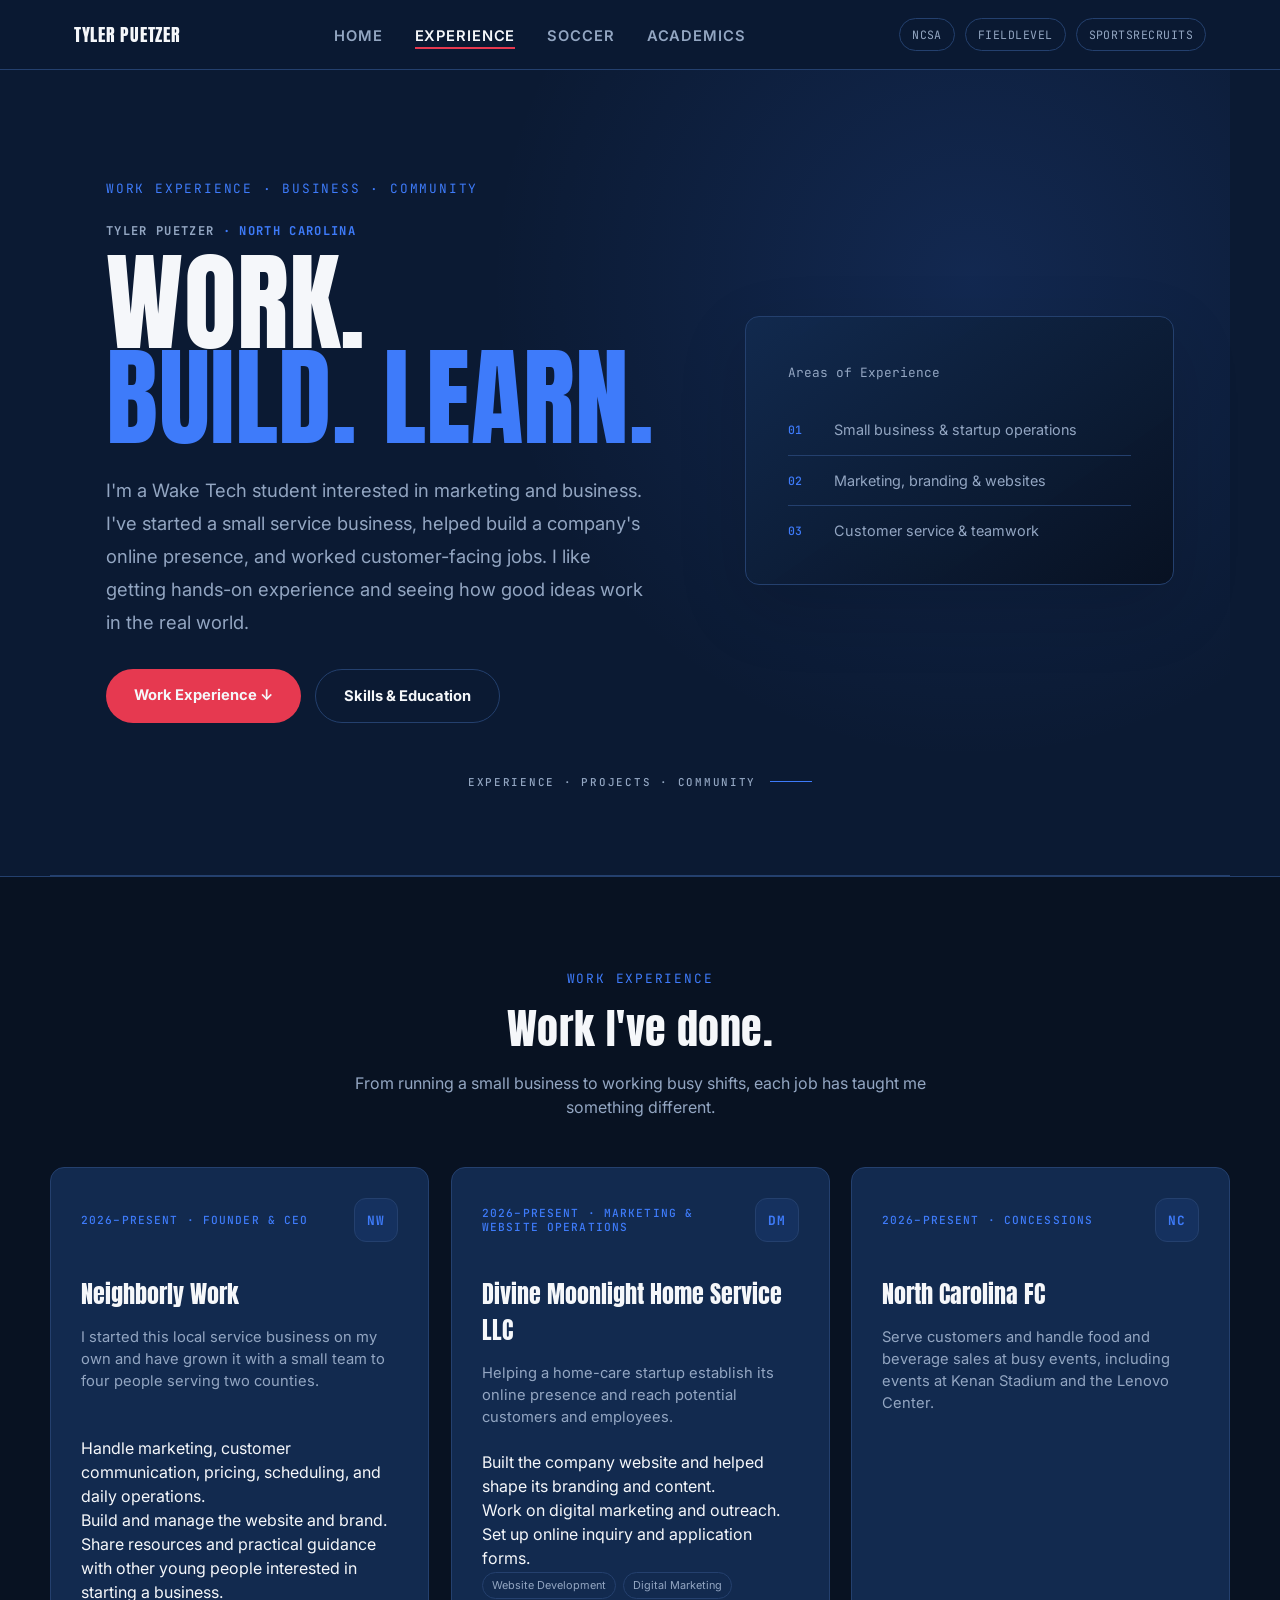
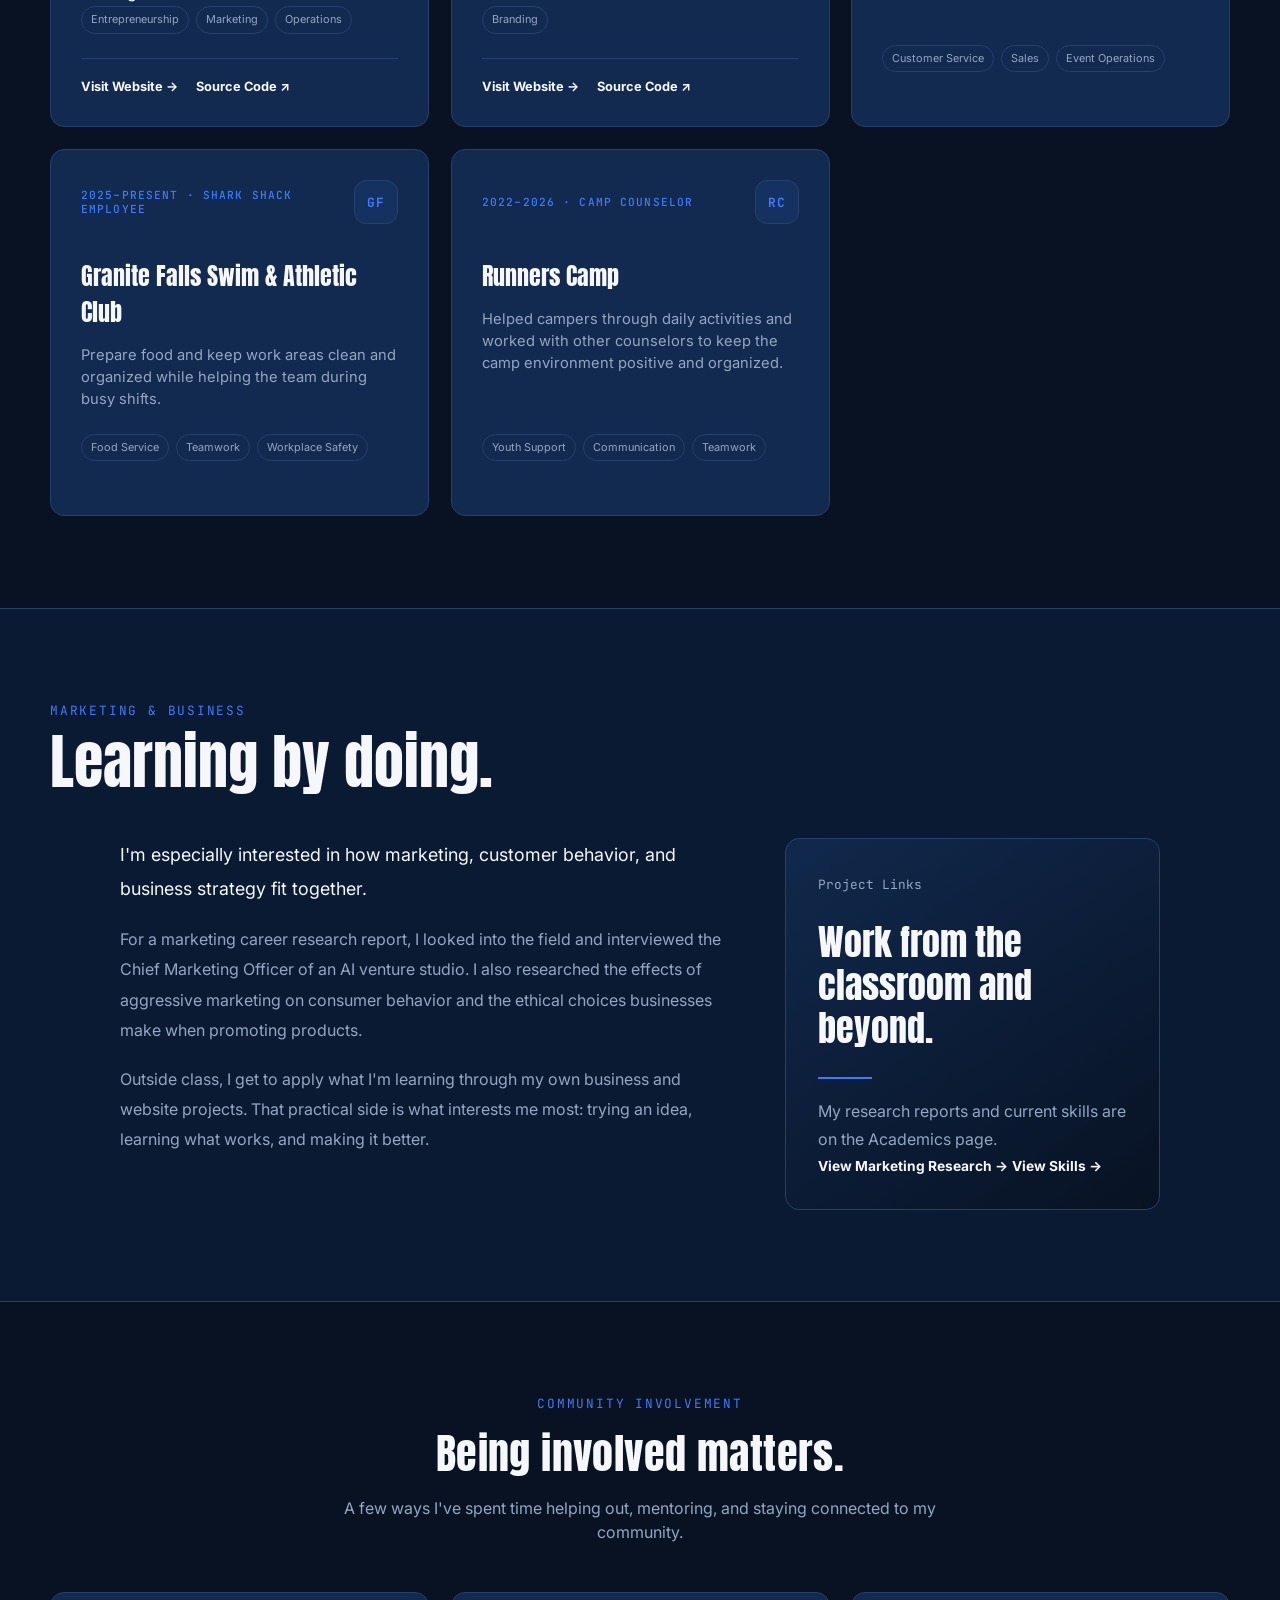
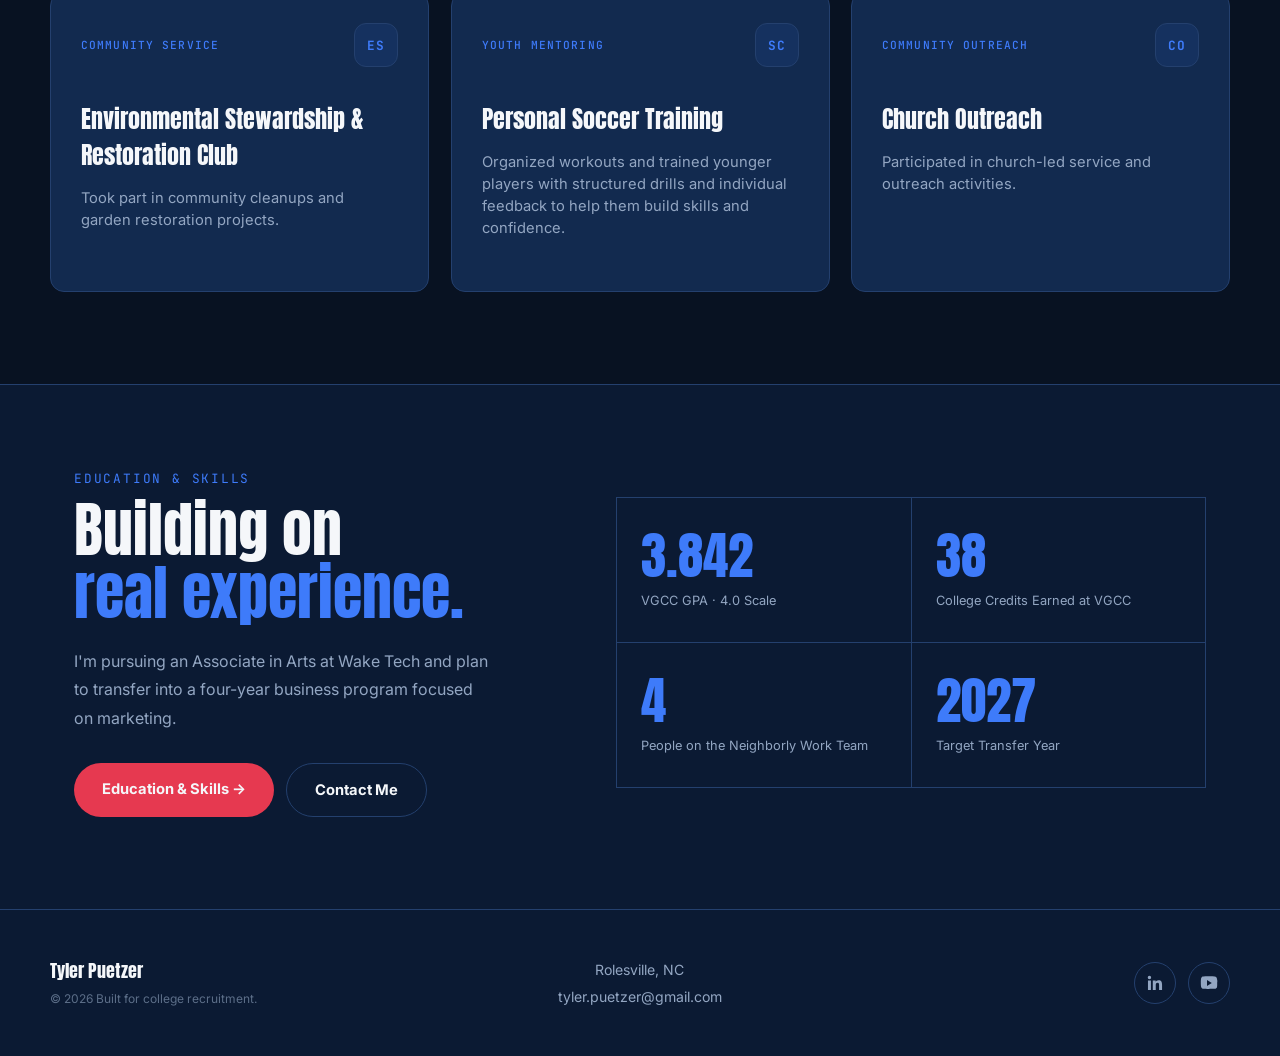
==== commit 8a21b66a: "Add past camp counselor role to experience" ====
--- a/about.html
+++ b/about.html
@@ -95,6 +95,12 @@
           <p>Prepare food and keep work areas clean and organized while helping the team during busy shifts.</p>
           <div class="portfolio-tags"><span>Food Service</span><span>Teamwork</span><span>Workplace Safety</span></div>
         </article>
+        <article class="career-card about-pillar portfolio-project-card reveal-up">
+          <div class="portfolio-project-top"><span class="about-pillar-number">2022–2026 · CAMP COUNSELOR</span><span class="portfolio-project-mark">RC</span></div>
+          <h3>Runners Camp</h3>
+          <p>Helped campers through daily activities and worked with other counselors to keep the camp environment positive and organized.</p>
+          <div class="portfolio-tags"><span>Youth Support</span><span>Communication</span><span>Teamwork</span></div>
+        </article>
       </div>
     </section>
 
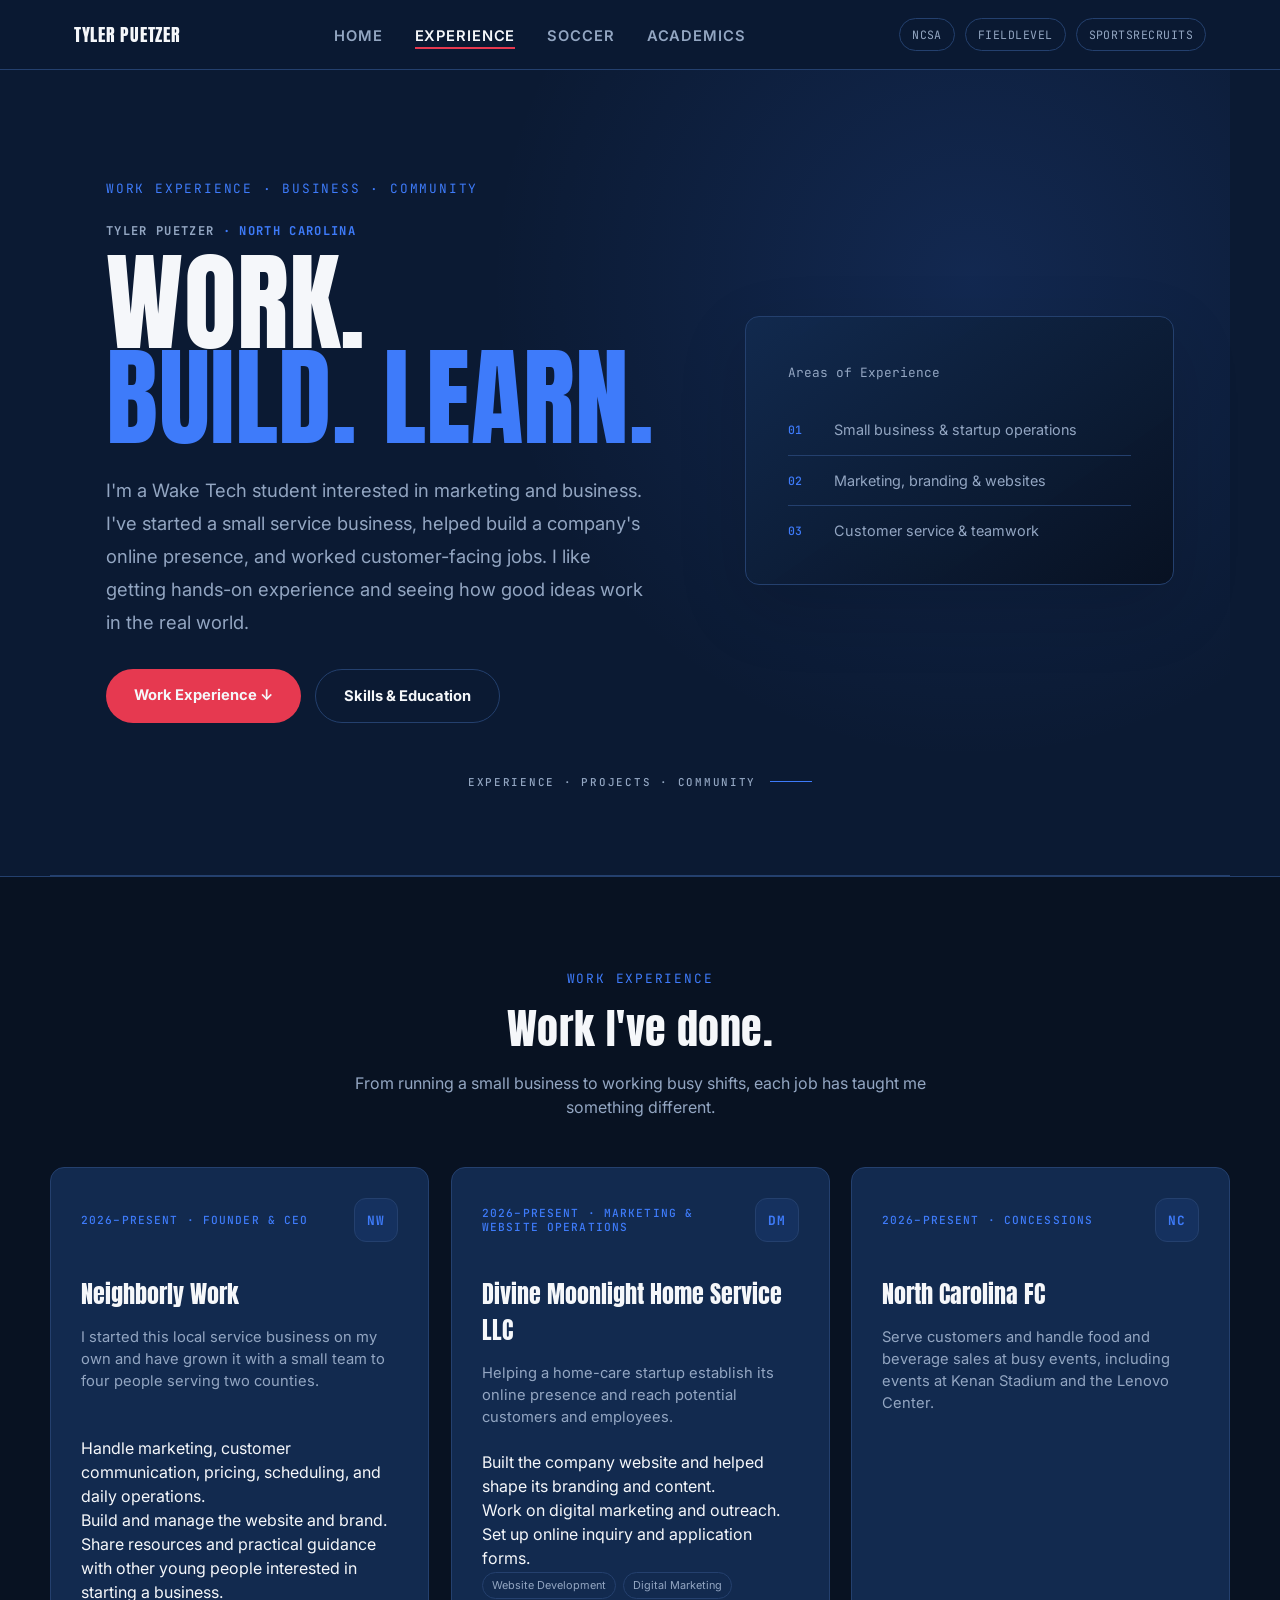
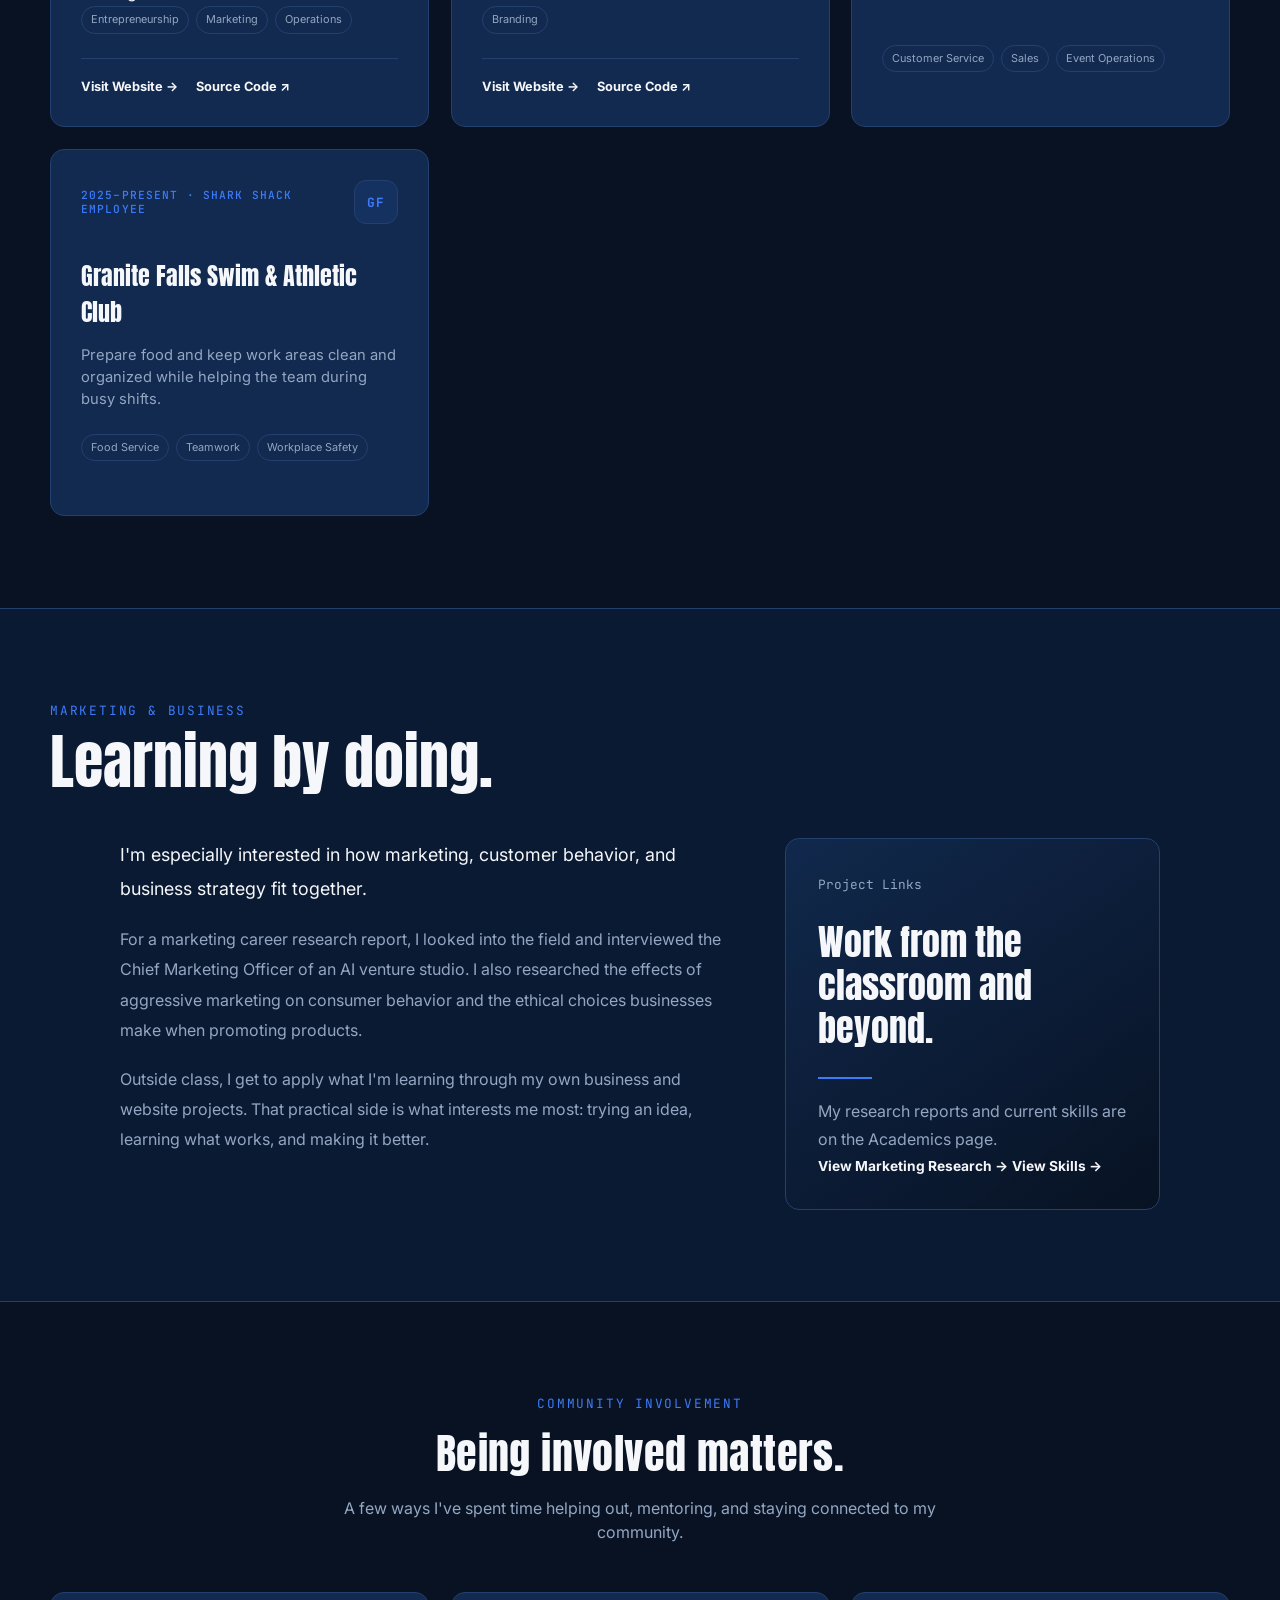
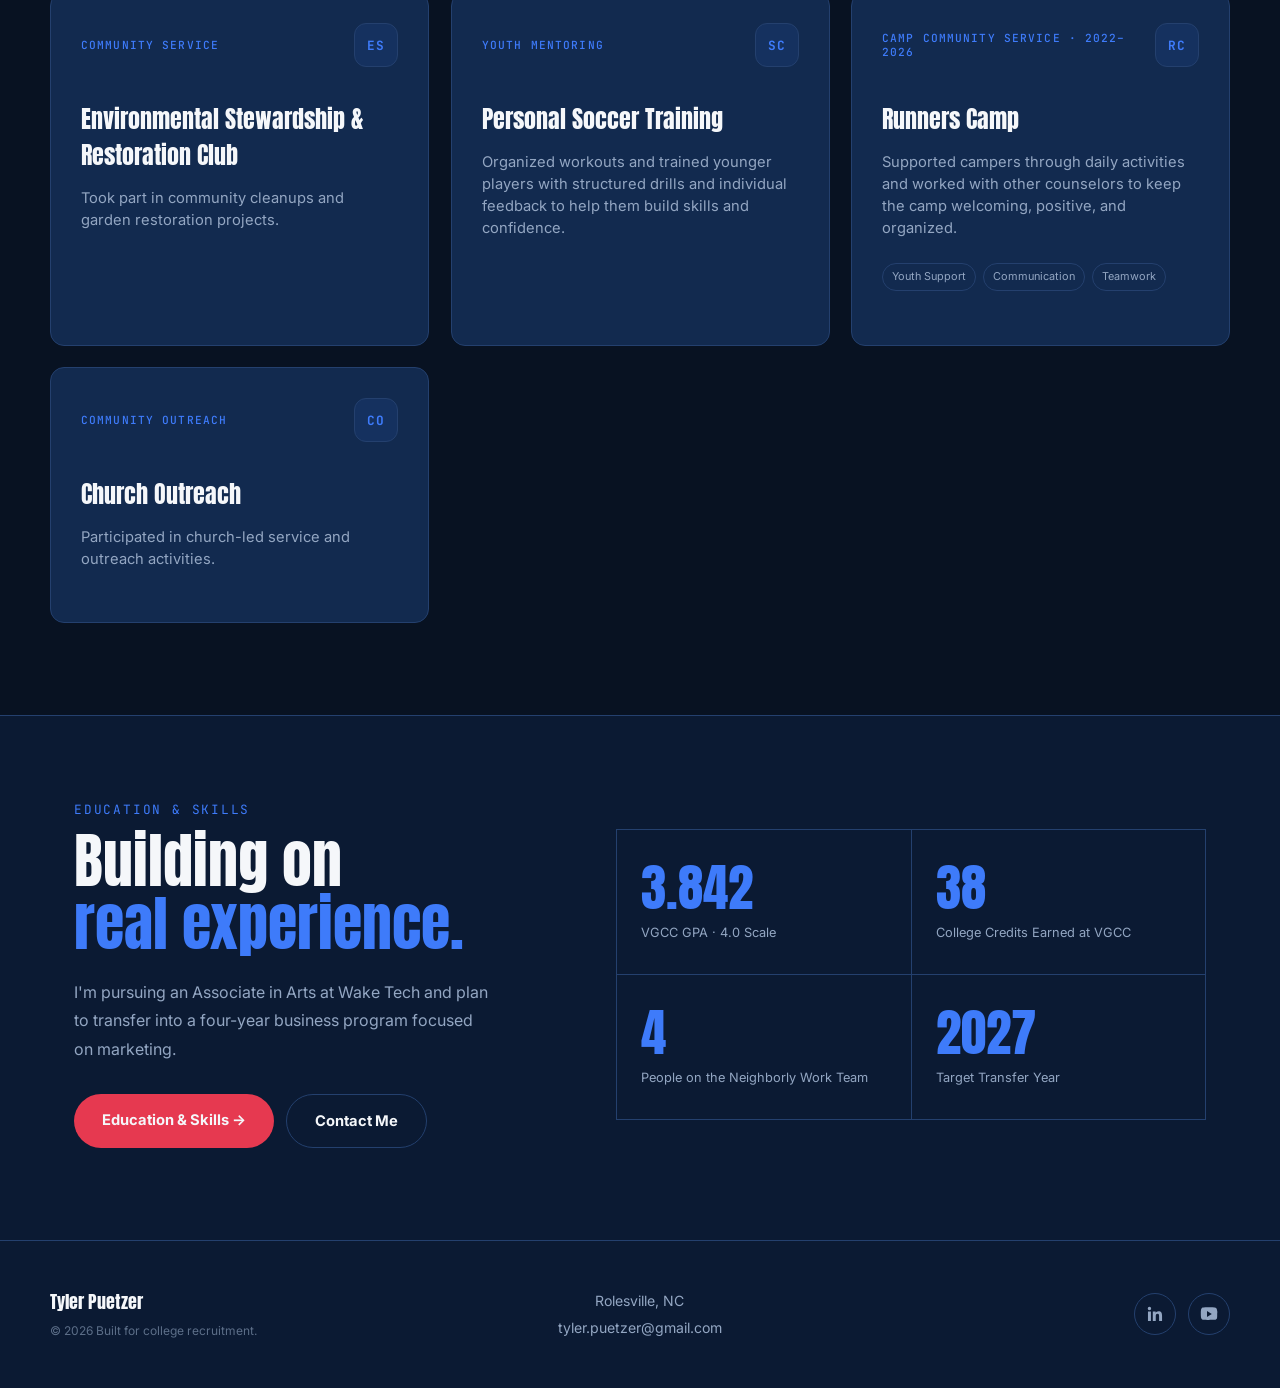
==== commit 4d90b1a9: "Move Runners Camp into community service section" ====
--- a/about.html
+++ b/about.html
@@ -95,12 +95,6 @@
           <p>Prepare food and keep work areas clean and organized while helping the team during busy shifts.</p>
           <div class="portfolio-tags"><span>Food Service</span><span>Teamwork</span><span>Workplace Safety</span></div>
         </article>
-        <article class="career-card about-pillar portfolio-project-card reveal-up">
-          <div class="portfolio-project-top"><span class="about-pillar-number">2022–2026 · CAMP COUNSELOR</span><span class="portfolio-project-mark">RC</span></div>
-          <h3>Runners Camp</h3>
-          <p>Helped campers through daily activities and worked with other counselors to keep the camp environment positive and organized.</p>
-          <div class="portfolio-tags"><span>Youth Support</span><span>Communication</span><span>Teamwork</span></div>
-        </article>
       </div>
     </section>
 
@@ -142,6 +136,12 @@
           <div class="portfolio-project-top"><span class="about-pillar-number">YOUTH MENTORING</span><span class="portfolio-project-mark">SC</span></div>
           <h3>Personal Soccer Training</h3>
           <p>Organized workouts and trained younger players with structured drills and individual feedback to help them build skills and confidence.</p>
+        </article>
+        <article class="career-card about-pillar portfolio-project-card reveal-right">
+          <div class="portfolio-project-top"><span class="about-pillar-number">CAMP COMMUNITY SERVICE · 2022–2026</span><span class="portfolio-project-mark">RC</span></div>
+          <h3>Runners Camp</h3>
+          <p>Supported campers through daily activities and worked with other counselors to keep the camp welcoming, positive, and organized.</p>
+          <div class="portfolio-tags"><span>Youth Support</span><span>Communication</span><span>Teamwork</span></div>
         </article>
         <article class="career-card about-pillar portfolio-project-card reveal-right">
           <div class="portfolio-project-top"><span class="about-pillar-number">COMMUNITY OUTREACH</span><span class="portfolio-project-mark">CO</span></div>
